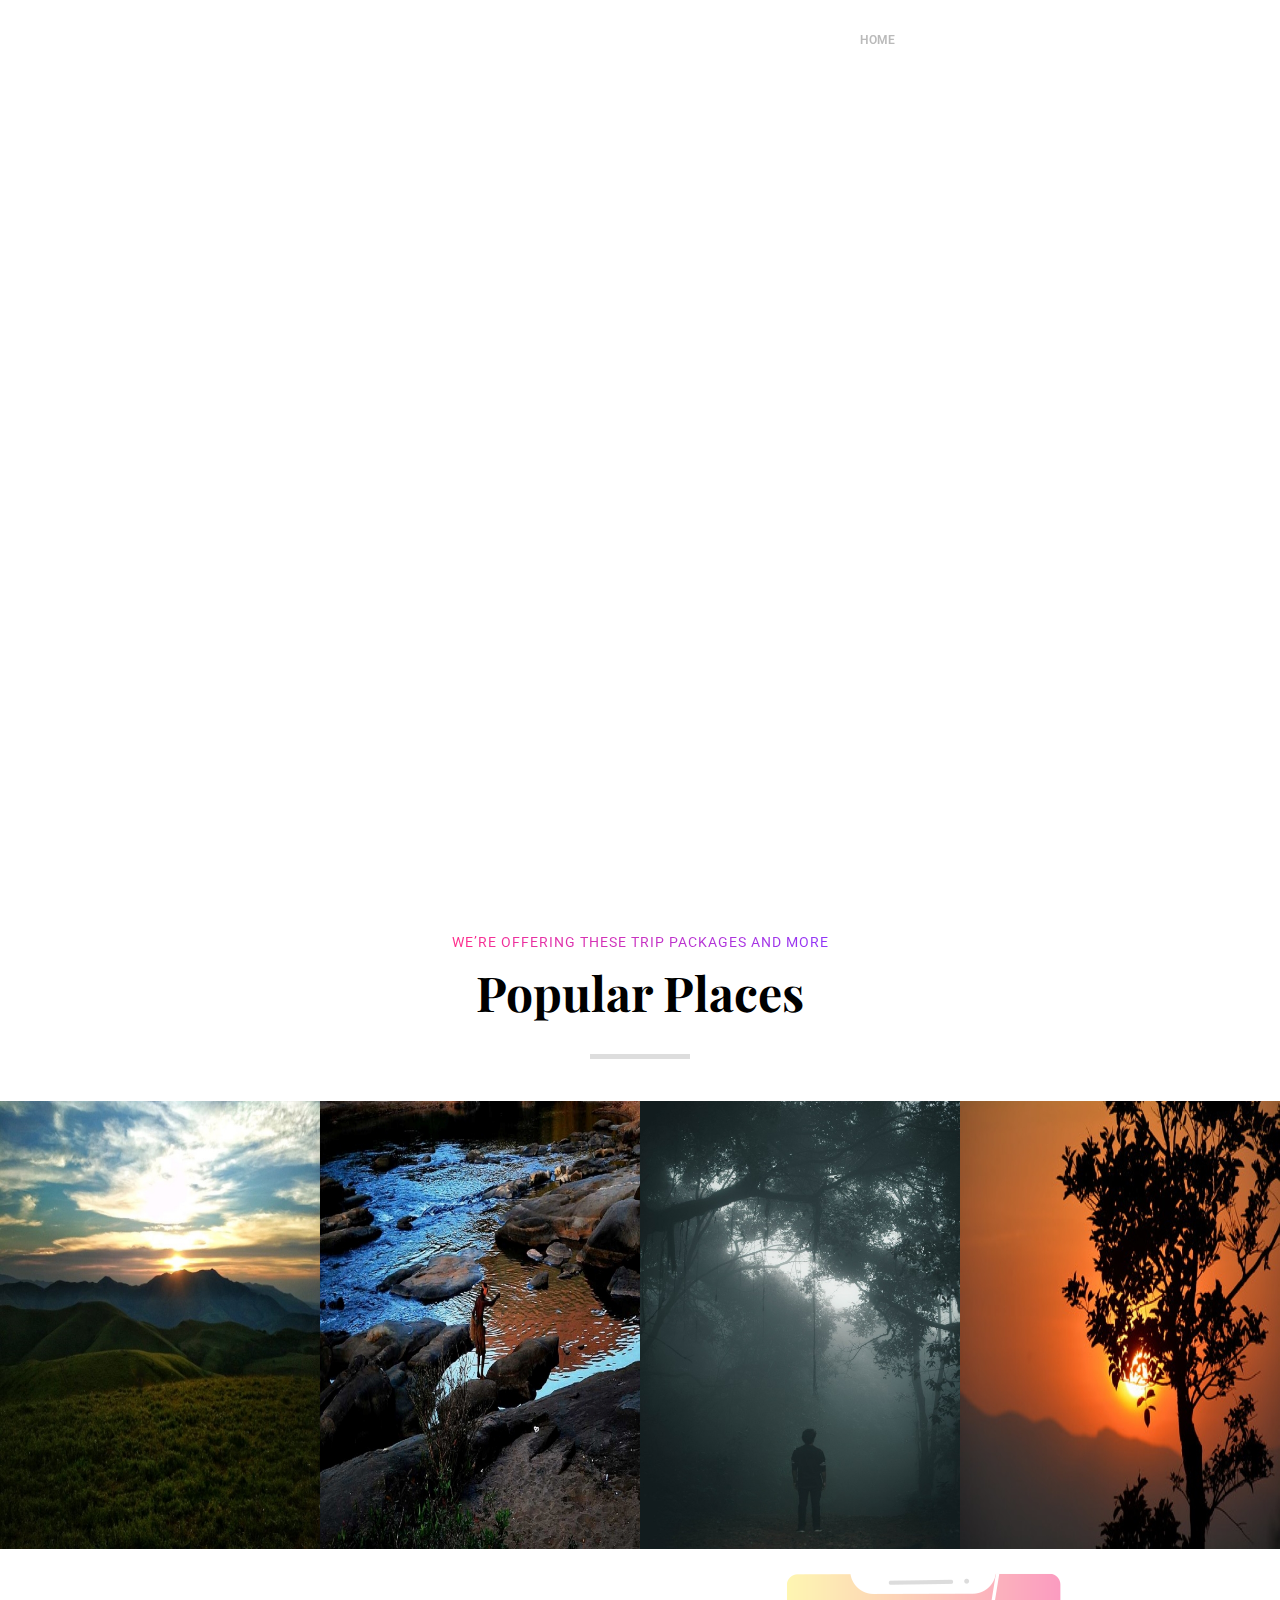
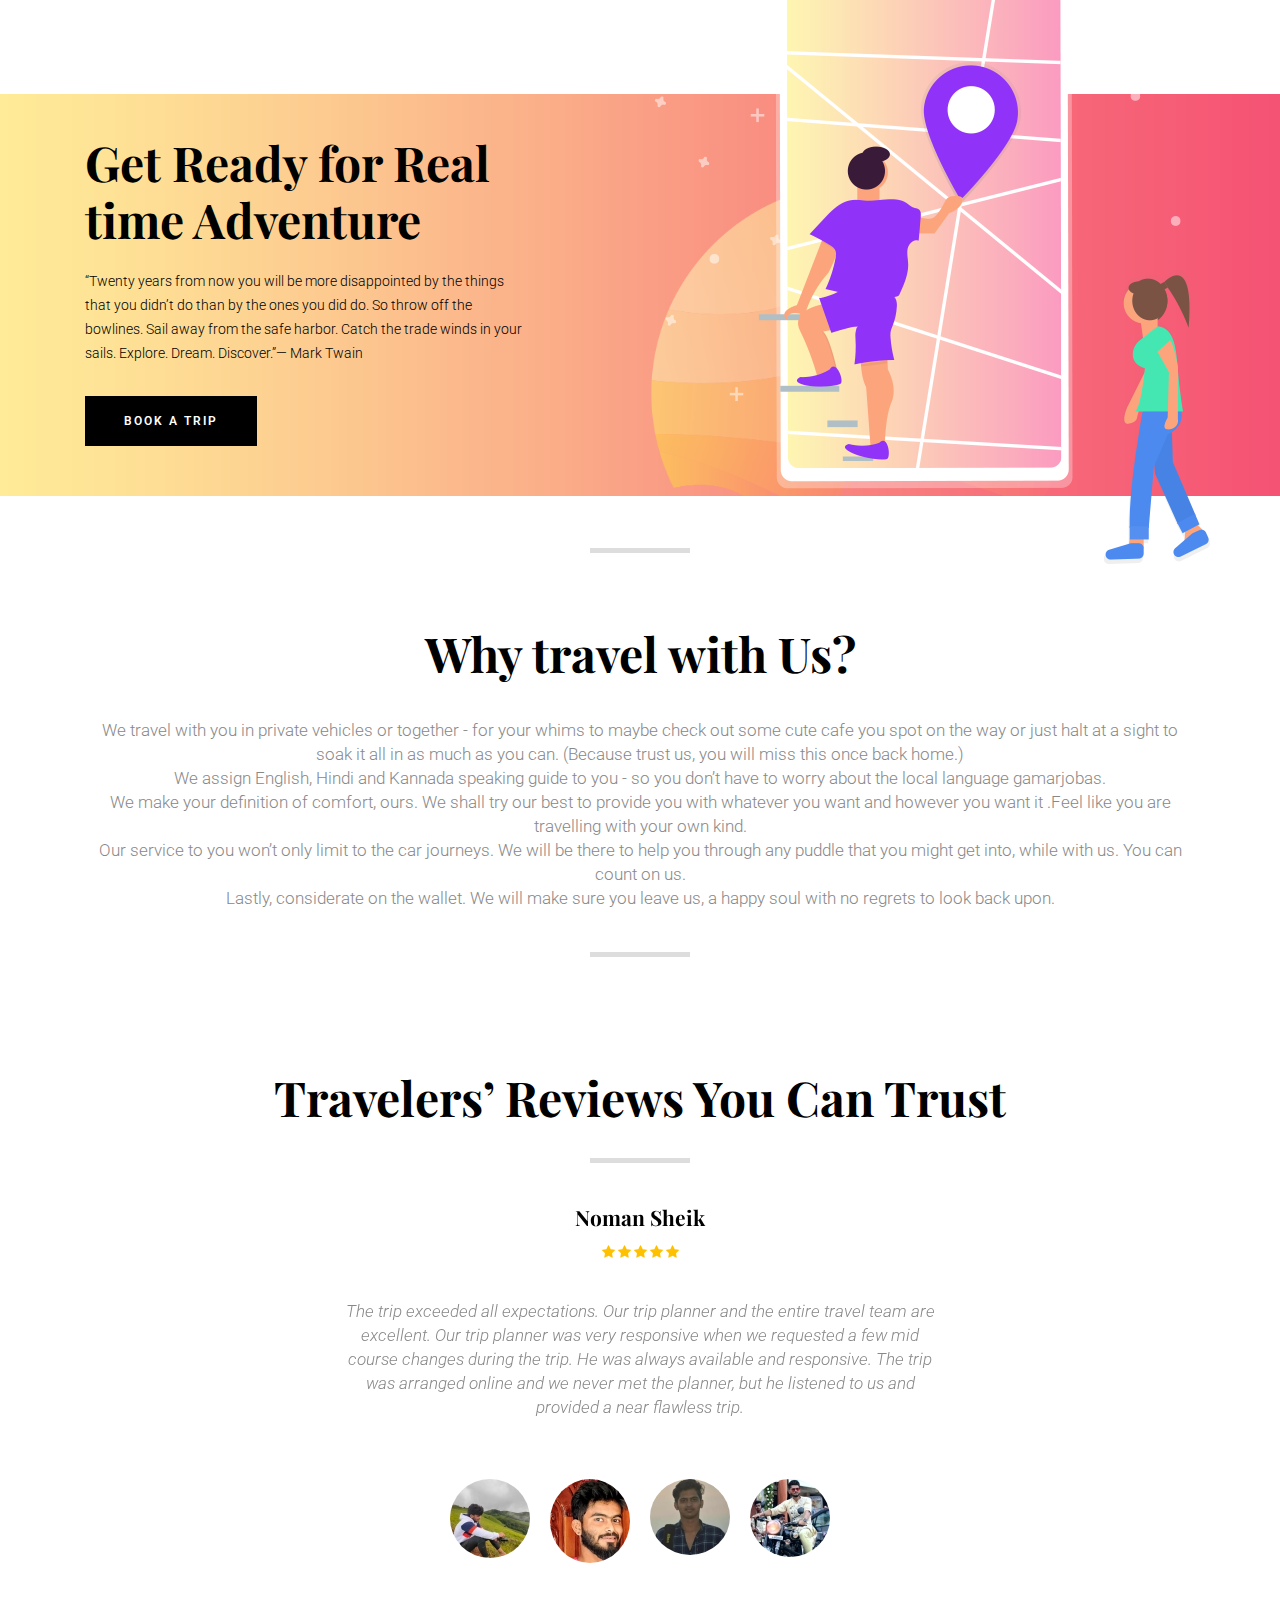
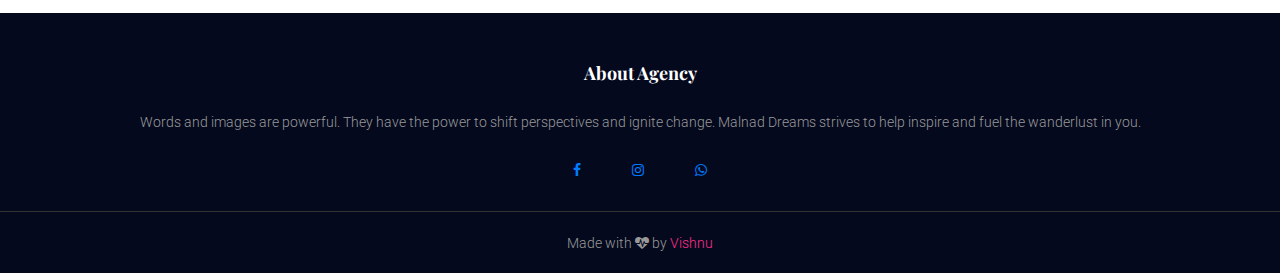
==== index.html @ 3a159ba7 "sitemap" ====
<!-- Developed by (github.com/akhil-c-k) akhilmzh1@gmail.com ; (github.com/Viz38) vishnub341@gmail.com -->
<!DOCTYPE html>
<html lang="en">

<head>
    <!-- Required meta tags -->
    <meta charset="utf-8" />
    <meta name="viewport" content="width=device-width, initial-scale=1, shrink-to-fit=no" />
    <link rel="icon" href="img/logo.png" type="image/png" />
    <title>Malnad Dreams</title>
    <!-- Bootstrap CSS -->
    <link rel="stylesheet" href="css/bootstrap.css" />
    <link rel="stylesheet" href="vendors/linericon/style.css" />
    <link rel="stylesheet" href="css/font-awesome.min.css" />
    <link rel="stylesheet" href="css/magnific-popup.css" />
    <link rel="stylesheet" href="vendors/owl-carousel/owl.carousel.min.css" />
    <link rel="stylesheet" href="vendors/nice-select/css/nice-select.css" />
    <!-- main css -->
    <link rel="stylesheet" href="css/style.css" />
    <meta name="description" content="Traveling is an investment, and we make sure you get the best value for your money. Our trips allow you to stretch your travel dollar so that you can experience a wide variety of cultural, educational and recreational activities without any surprise charges.">
</head>

<body>
    <!--================ Start Header Menu Area =================-->
    <header class="header_area">
        <div class="main_menu">
            <nav class="navbar navbar-expand-lg navbar-light">
                <div class="container">
                    <!-- Brand and toggle get grouped for better mobile display -->
                    <a class="navbar-brand logo_h" href="index.html"><img src="img/logo.png" alt="logo" style="width:70px;height:70px;" /></a>
                    <button class="navbar-toggler" type="button" data-toggle="collapse" data-target="#navbarSupportedContent" aria-controls="navbarSupportedContent" aria-expanded="false" aria-label="Toggle navigation">
              <span class="icon-bar"></span>
              <span class="icon-bar"></span>
              <span class="icon-bar"></span>
            </button>
                    <!-- Collect the nav links, forms, and other content for toggling -->
                    <div class="collapse navbar-collapse offset" id="navbarSupportedContent">
                        <ul class="nav navbar-nav menu_nav ml-auto">
                            <ul class="nav navbar-nav menu_nav ">
                                <li class="nav-item active">
                                    <a class="nav-link" href="index.html">Home</a>
                                </li>
                                <li class="nav-item">
                                    <a class="nav-link" href="packages.html">Services</a>
                                </li>
                                <li class="nav-item">
                                    <a class="nav-link" href="about-us.html">About us</a>
                                </li>
                                <li class="nav-item">
                                    <a class="nav-link" href="contact.html">Contact</a>
                                </li>
                            </ul>
                    </div>
                </div>
            </nav>


        </div>
    </header>
    <!--================ End Header Menu Area =================-->

    <!--================ Start Home Banner Area =================-->
    <section class="home_banner_area">
        <div class="banner_inner">
            <div class="container">
                <div class="row fullscreen d-flex align-items-center justify-content-center">
                    <div class="banner_content">
                        <p>Forget your troubles, travel with us</p>
                        <h2>Malnad Dreams</h2>
                    </div>
                </div>
            </div>
        </div>
    </section>
    <!--================ End Home Banner Area =================-->

    <!--================ Start Popular Places Area =================-->
    <section class="popular-places-area section_gap_bottom">
        <div class="container">
            <div class="row d-flex justify-content-center">
                <div class="col-lg-12">
                    <div class="main_title">
                        <p>We’re Offering these Trip Packages and more</p>
                        <h1>Popular Places</h1>
                        <span class="title-widget-bg"></span>
                    </div>
                </div>
            </div>
        </div>
        <div class="popular-places-slider owl-carousel">
            <a href="img/places/1.jpg" class="single-popular-places d-block img-gal">
                <div class="popular-places-img">
                    <img src="img/places/1.jpg" alt="" />
                </div>
                <div class="popular-places-text">
                    <p>Kyathanamakki</p>
                    <h4>
                        A dive into the lush greenery of the Western Ghats is one of the most mesmerizing experiences, and this tour brings you exactly that. It will be a bumpy ride of utmost fun and adventure, taking you to the beautiful green heaven of Kyathanamakki.
                    </h4>
                </div>
            </a>
            <a href="img/places/3.jpg" class="single-popular-places d-block img-gal">
                <div class="popular-places-img">
                    <img src="img/places/3.jpg" alt="" />
                </div>
                <div class="popular-places-text">
                    <p>Amba Theertha</p>
                    <h4>
                        Amba Theertha is one of Kalasa town’s five water spots or Panchatheertha, famed for its pristine waters and picture postcard beauty. Its understated beauty is to be experienced to be believed with its huge variety of whirlpools, a large suspension bridge.
                </div>
            </a>
            <a href="img/places/4.jpg" class="single-popular-places d-block img-gal">
                <div class="popular-places-img">
                    <img src="img/places/4.jpg" alt="" />
                </div>
                <div class="popular-places-text">
                    <p>Rani Jhari</p>
                    <h4>
                        Chikmagalur has been one of those places which never fails to astonish us. But if you’re like me, you might have gotten bored of the usual attractions that are bustling with lots of tourists and maybe thinking of exploring more of the offbeat destinations
                        around Chikmagalur. Well, I’m here to introduce you to one of those beautiful unexplored places near Chikmagalur known as Rani Jhari.
                    </h4>
                </div>
            </a>
            <a href="img/places/2.jpg" class="single-popular-places d-block img-gal">
                <div class="popular-places-img">
                    <img src="img/places/2.jpg" alt="" />
                </div>
                <div class="popular-places-text">
                    <p>Mydhadi</p>
                    <h4>
                        Mydhadi is an unexplored paradise in Malenadu region of Karnataka, Chikmagalur district. From this vantage point, one can oversee distant important landmarks - Kudremukha range, holy town Dharmasthala, Ujjire, Belthangady, Jambalabad Fort, Ballalarayanadurga
                        Fort of Dakshina Kannada and even coastline of Mangaluru on a clear sunny day.
                    </h4>
                </div>
            </a>
            <a href="img/places/5.jpg" class="single-popular-places d-block img-gal">
                <div class="popular-places-img">
                    <img src="img/places/5.jpg" alt="" />
                </div>
                <div class="popular-places-text">
                    <p>Kudremukh Peak</p>
                    <h4>
                        Kudremukha is a mountain range and name of a peak located in Chikkamagaluru district, in Karnataka, India. It is also the name of a small hill station cum mining town situated near the mountain, about 20 kilometres from Kalasa.
                    </h4>
                </div>
            </a>
        </div>
    </section>
    <!--================ End Popular Places Area =================-->



    <!--================ Start CTA Area =================-->
    <div class="cta-area section_gap">
        <div class="container">
            <div class="row">
                <div class="col-lg-5">
                    <h1>Get Ready for Real time Adventure</h1>
                    <p>
                        “Twenty years from now you will be more disappointed by the things that you didn’t do than by the ones you did do. So throw off the bowlines. Sail away from the safe harbor. Catch the trade winds in your sails. Explore. Dream. Discover.”― Mark Twain
                    </p>
                    <a href="contact.html" class="primary-btn">Book a Trip</a>
                </div>
                <div class="offset-lg-1 col-lg-6">
                    <img class="cta-img img-fluid" src="img/cta-img.png" alt="" />
                </div>
            </div>
        </div>
    </div>
    <!--================ End CTA Area =================-->

    <!--.-================ Start Why US area =================-.->-->
    <div class="main_title">
        <span class="title-widget-bg"></span>
    </div>
    <section class="feature-area section_gap_bottom">
        <div class="container">
            <div class="row align-items-end justify-content-left">
                <div class="col-lg-12">
                    <div class="main_title">
                        <h1>Why travel with Us?</h1>
                    </div>
                </div>
            </div>
            <div class="WhyUS">
                <p>
                    We travel with you in private vehicles or together - for your whims to maybe check out some cute cafe you spot on the way or just halt at a sight to soak it all in as much as you can. (Because trust us, you will miss this once back home.)
                    <br> We assign English, Hindi and Kannada speaking guide to you - so you don’t have to worry about the local language gamarjobas.
                    <br> We make your definition of comfort, ours. We shall try our best to provide you with whatever you want and however you want it .Feel like you are travelling with your own kind.
                    <br> Our service to you won’t only limit to the car journeys. We will be there to help you through any puddle that you might get into, while with us. You can count on us.
                    <br> Lastly, considerate on the wallet. We will make sure you leave us, a happy soul with no regrets to look back upon.
                </p>
            </div>
        </div>
    </section>
    <div class="main_title">
        <span class="title-widget-bg"></span>
    </div>
    <!--.-================ End Why US area =================-.->-->

    <!--================ Start Testimonials Area =================-->
    <section class="testimonials-area section_gap">
        <div class="container">
            <div class="main_title">
                <h1>Travelers’ Reviews You Can Trust</h1>
                <span class="title-widget-bg"></span>
            </div>
            <div class="testi-slider owl-carousel" data-slider-id="1">
                <div class="item">
                    <div class="testi-item">
                        <img src="img/quote.png" alt="" />
                        <h4>Noman Sheik</h4>
                        <ul class="list">
                            <li>
                                <a href="#"><i class="fa fa-star"></i></a>
                            </li>
                            <li>
                                <a href="#"><i class="fa fa-star"></i></a>
                            </li>
                            <li>
                                <a href="#"><i class="fa fa-star"></i></a>
                            </li>
                            <li>
                                <a href="#"><i class="fa fa-star"></i></a>
                            </li>
                            <li>
                                <a href="#"><i class="fa fa-star"></i></a>
                            </li>
                        </ul>
                        <div class="wow fadeIn" data-wow-duration="1s">
                            <p>
                                The trip exceeded all expectations. Our trip planner and the entire travel team are excellent. Our trip planner was very responsive when we requested a few mid course changes during the trip. He was always available and responsive. The trip was arranged
                                online and we never met the planner, but he listened to us and provided a near flawless trip.
                            </p>
                        </div>
                    </div>
                </div>
                <div class="item">
                    <div class="testi-item">
                        <img src="img/quote.png" alt="" />
                        <h4>Sharu Gowda</h4>
                        <ul class="list">
                            <li>
                                <a><i class="fa fa-star"></i></a>
                            </li>
                            <li>
                                <a><i class="fa fa-star"></i></a>
                            </li>
                            <li>
                                <a><i class="fa fa-star"></i></a>
                            </li>
                            <li>
                                <a><i class="fa fa-star"></i></a>
                            </li>
                        </ul>
                        <div class="wow fadeIn" data-wow-duration="1s">
                            <p>
                                Since this was my first trip, I decided to use a travel agent instead of booking everything myself. A coworker recommended the Malnad Dreams website where I ultimately found this travel company. I was extremely pleased with the level of service and attention
                                to detail our trip planners.
                            </p>
                        </div>
                    </div>
                </div>
                <div class="item">
                    <div class="testi-item">
                        <img src="img/quote.png" alt="" />
                        <h4>Sumanth</h4>
                        <ul class="list">
                            <li>
                                <a><i class="fa fa-star"></i></a>
                            </li>
                            <li>
                                <a><i class="fa fa-star"></i></a>
                            </li>
                            <li>
                                <a><i class="fa fa-star"></i></a>
                            </li>
                            <li>
                                <a><i class="fa fa-star"></i></a>
                            </li>
                            <li>
                                <a><i class="fa fa-star"></i></a>
                            </li>
                        </ul>
                        <div class="wow fadeIn" data-wow-duration="1s">
                            <p>
                                If I could rate 10 stars, I would. We were blown away with this travel team and their customer service!<br> Our trip to Surumane Falls was amazing and we look forward to future bookings with them.
                            </p>
                        </div>
                    </div>
                </div>
                <div class="item">
                    <div class="testi-item">
                        <img src="img/quote.png" alt="" />
                        <h4>Chandu and Family</h4>
                        <ul class="list">
                            <li>
                                <a><i class="fa fa-star"></i></a>
                            </li>
                            <li>
                                <a><i class="fa fa-star"></i></a>
                            </li>
                            <li>
                                <a><i class="fa fa-star"></i></a>
                            </li>
                            <li>
                                <a><i class="fa fa-star"></i></a>
                            </li>
                            <li>
                                <a><i class="fa fa-star"></i></a>
                            </li>
                        </ul>
                        <div class="wow fadeIn" data-wow-duration="1s">
                            <p>
                                We had a trip of a life time. Visiting Chikmagalur with our family was always high on our bucket list, and the trip that our guide from Malnad Dreams compiled for us delivered on this very well. The accommodations & tours they selected really made our
                                trip a great & relaxing experience
                            </p>
                        </div>
                    </div>
                </div>
            </div>

            <div class="owl-thumbs d-flex justify-content-center" data-slider-id="1">
                <div class="owl-thumb-item">
                    <div>
                        <img class="img-fluid rounded-circle" src="img/testimonial/t1.jpg" alt="" />
                    </div>
                    <div class="overlay overlay-grad "></div>
                </div>
                <div class="owl-thumb-item">
                    <div>
                        <img class="img-fluid rounded-circle" src="img/testimonial/t2.jpg" alt="" />
                    </div>
                    <div class="overlay overlay-grad"></div>
                </div>
                <div class="owl-thumb-item">
                    <div>
                        <img class="img-fluid rounded-circle" src="img/testimonial/t3.jpg" alt="" />
                    </div>
                    <div class="overlay overlay-grad"></div>
                </div>
                <div class="owl-thumb-item">
                    <div>
                        <img class="img-fluid rounded-circle" src="img/testimonial/t4.jpg" alt="" />
                    </div>
                    <div class="overlay overlay-grad"></div>
                </div>
            </div>
        </div>
    </section>
    <!--================ End Testimonials Area =================-->

    <!--================  Start Footer Area =================-->
    <footer class="footer-area">
        <div class="footer_top section_gap_top">
            <div class="container custom-container">
                <div class="single-footer-widget">
                    <center>
                        <h5 class="footer_title">About Agency</h5>
                        <p class="about-text">
                            Words and images are powerful. They have the power to shift perspectives and ignite change. Malnad Dreams strives to help inspire and fuel the wanderlust in you.
                        </p>
                        </br>
                        <a href="https://www.facebook.com/𝙈𝙖𝙡𝙣𝙖𝙙-𝘿𝙧𝙚𝙖𝙢𝙨-100994671899851/"><i class="fa fa-facebook"></i></a>&nbsp;&nbsp;&nbsp;&nbsp;&nbsp;&nbsp;&nbsp;&nbsp;&nbsp;&nbsp;&nbsp;&nbsp;&nbsp;&nbsp;&nbsp;&nbsp;
                        <a href="https://www.instagram.com/malnad_dreams/"><i class="fa fa-instagram"></i></a>&nbsp;&nbsp;&nbsp;&nbsp;&nbsp;&nbsp;&nbsp;&nbsp;&nbsp;&nbsp;&nbsp;&nbsp;&nbsp;&nbsp;&nbsp;&nbsp;
                        <a href="https://api.whatsapp.com/send?phone=917353498627"><i class="fa fa-whatsapp"></i></a>
                    </center>
                </div>
                </br>
            </div>
        </div>
        </div>

        <div class="copyright">
            <div class="container">
                <div class="col-lg-6 col-md-12"></div>
                <center>
                    <p>Made with <i class="fa fa-heartbeat"></i> by <a href="https://www.instagram.com/wish_new8/" target="_blank">Vishnu</a></p>
                </center>
            </div>
        </div>
    </footer>
    <!--================ End Footer Area =================-->

    <!-- Optional JavaScript -->
    <!-- jQuery first, then Popper.js, then Bootstrap JS -->
    <script src="js/jquery-3.2.1.min.js"></script>
    <script src="js/popper.js"></script>
    <script src="js/bootstrap.min.js"></script>
    <script src="js/stellar.js"></script>
    <script src="js/jquery.magnific-popup.min.js"></script>
    <script src="vendors/nice-select/js/jquery.nice-select.min.js"></script>
    <script src="vendors/owl-carousel/owl.carousel.min.js"></script>
    <script src="js/jquery.ajaxchimp.min.js"></script>
    <script src="js/mail-script.js"></script>
    <!--gmaps Js-->
    <script src="https://maps.googleapis.com/maps/api/js?key=AIzaSyCjCGmQ0Uq4exrzdcL6rvxywDDOvfAu6eE"></script>
    <script src="js/gmaps.min.js"></script>
    <script src="js/theme.js"></script>
</body>

</html>
---- vendors/linericon/style.css ----
@font-face {
	font-family: 'Linearicons-Free';
	src:url('fonts/Linearicons-Free.eot?w118d');
	src:url('fonts/Linearicons-Free.eot?#iefixw118d') format('embedded-opentype'),
		url('fonts/Linearicons-Free.woff2?w118d') format('woff2'),
		url('fonts/Linearicons-Free.woff?w118d') format('woff'),
		url('fonts/Linearicons-Free.ttf?w118d') format('truetype'),
		url('fonts/Linearicons-Free.svg?w118d#Linearicons-Free') format('svg');
	font-weight: normal;
	font-style: normal;
}

.lnr {
	font-family: 'Linearicons-Free';
	speak: none;
	font-style: normal;
	font-weight: normal;
	font-variant: normal;
	text-transform: none;
	line-height: 1;

	/* Better Font Rendering =========== */
	-webkit-font-smoothing: antialiased;
	-moz-osx-font-smoothing: grayscale;
}

.lnr-home:before {
	content: "\e800";
}
.lnr-apartment:before {
	content: "\e801";
}
.lnr-pencil:before {
	content: "\e802";
}
.lnr-magic-wand:before {
	content: "\e803";
}
.lnr-drop:before {
	content: "\e804";
}
.lnr-lighter:before {
	content: "\e805";
}
.lnr-poop:before {
	content: "\e806";
}
.lnr-sun:before {
	content: "\e807";
}
.lnr-moon:before {
	content: "\e808";
}
.lnr-cloud:before {
	content: "\e809";
}
.lnr-cloud-upload:before {
	content: "\e80a";
}
.lnr-cloud-download:before {
	content: "\e80b";
}
.lnr-cloud-sync:before {
	content: "\e80c";
}
.lnr-cloud-check:before {
	content: "\e80d";
}
.lnr-database:before {
	content: "\e80e";
}
.lnr-lock:before {
	content: "\e80f";
}
.lnr-cog:before {
	content: "\e810";
}
.lnr-trash:before {
	content: "\e811";
}
.lnr-dice:before {
	content: "\e812";
}
.lnr-heart:before {
	content: "\e813";
}
.lnr-star:before {
	content: "\e814";
}
.lnr-star-half:before {
	content: "\e815";
}
.lnr-star-empty:before {
	content: "\e816";
}
.lnr-flag:before {
	content: "\e817";
}
.lnr-envelope:before {
	content: "\e818";
}
.lnr-paperclip:before {
	content: "\e819";
}
.lnr-inbox:before {
	content: "\e81a";
}
.lnr-eye:before {
	content: "\e81b";
}
.lnr-printer:before {
	content: "\e81c";
}
.lnr-file-empty:before {
	content: "\e81d";
}
.lnr-file-add:before {
	content: "\e81e";
}
.lnr-enter:before {
	content: "\e81f";
}
.lnr-exit:before {
	content: "\e820";
}
.lnr-graduation-hat:before {
	content: "\e821";
}
.lnr-license:before {
	content: "\e822";
}
.lnr-music-note:before {
	content: "\e823";
}
.lnr-film-play:before {
	content: "\e824";
}
.lnr-camera-video:before {
	content: "\e825";
}
.lnr-camera:before {
	content: "\e826";
}
.lnr-picture:before {
	content: "\e827";
}
.lnr-book:before {
	content: "\e828";
}
.lnr-bookmark:before {
	content: "\e829";
}
.lnr-user:before {
	content: "\e82a";
}
.lnr-users:before {
	content: "\e82b";
}
.lnr-shirt:before {
	content: "\e82c";
}
.lnr-store:before {
	content: "\e82d";
}
.lnr-cart:before {
	content: "\e82e";
}
.lnr-tag:before {
	content: "\e82f";
}
.lnr-phone-handset:before {
	content: "\e830";
}
.lnr-phone:before {
	content: "\e831";
}
.lnr-pushpin:before {
	content: "\e832";
}
.lnr-map-marker:before {
	content: "\e833";
}
.lnr-map:before {
	content: "\e834";
}
.lnr-location:before {
	content: "\e835";
}
.lnr-calendar-full:before {
	content: "\e836";
}
.lnr-keyboard:before {
	content: "\e837";
}
.lnr-spell-check:before {
	content: "\e838";
}
.lnr-screen:before {
	content: "\e839";
}
.lnr-smartphone:before {
	content: "\e83a";
}
.lnr-tablet:before {
	content: "\e83b";
}
.lnr-laptop:before {
	content: "\e83c";
}
.lnr-laptop-phone:before {
	content: "\e83d";
}
.lnr-power-switch:before {
	content: "\e83e";
}
.lnr-bubble:before {
	content: "\e83f";
}
.lnr-heart-pulse:before {
	content: "\e840";
}
.lnr-construction:before {
	content: "\e841";
}
.lnr-pie-chart:before {
	content: "\e842";
}
.lnr-chart-bars:before {
	content: "\e843";
}
.lnr-gift:before {
	content: "\e844";
}
.lnr-diamond:before {
	content: "\e845";
}
.lnr-linearicons:before {
	content: "\e846";
}
.lnr-dinner:before {
	content: "\e847";
}
.lnr-coffee-cup:before {
	content: "\e848";
}
.lnr-leaf:before {
	content: "\e849";
}
.lnr-paw:before {
	content: "\e84a";
}
.lnr-rocket:before {
	content: "\e84b";
}
.lnr-briefcase:before {
	content: "\e84c";
}
.lnr-bus:before {
	content: "\e84d";
}
.lnr-car:before {
	content: "\e84e";
}
.lnr-train:before {
	content: "\e84f";
}
.lnr-bicycle:before {
	content: "\e850";
}
.lnr-wheelchair:before {
	content: "\e851";
}
.lnr-select:before {
	content: "\e852";
}
.lnr-earth:before {
	content: "\e853";
}
.lnr-smile:before {
	content: "\e854";
}
.lnr-sad:before {
	content: "\e855";
}
.lnr-neutral:before {
	content: "\e856";
}
.lnr-mustache:before {
	content: "\e857";
}
.lnr-alarm:before {
	content: "\e858";
}
.lnr-bullhorn:before {
	content: "\e859";
}
.lnr-volume-high:before {
	content: "\e85a";
}
.lnr-volume-medium:before {
	content: "\e85b";
}
.lnr-volume-low:before {
	content: "\e85c";
}
.lnr-volume:before {
	content: "\e85d";
}
.lnr-mic:before {
	content: "\e85e";
}
.lnr-hourglass:before {
	content: "\e85f";
}
.lnr-undo:before {
	content: "\e860";
}
.lnr-redo:before {
	content: "\e861";
}
.lnr-sync:before {
	content: "\e862";
}
.lnr-history:before {
	content: "\e863";
}
.lnr-clock:before {
	content: "\e864";
}
.lnr-download:before {
	content: "\e865";
}
.lnr-upload:before {
	content: "\e866";
}
.lnr-enter-down:before {
	content: "\e867";
}
.lnr-exit-up:before {
	content: "\e868";
}
.lnr-bug:before {
	content: "\e869";
}
.lnr-code:before {
	content: "\e86a";
}
.lnr-link:before {
	content: "\e86b";
}
.lnr-unlink:before {
	content: "\e86c";
}
.lnr-thumbs-up:before {
	content: "\e86d";
}
.lnr-thumbs-down:before {
	content: "\e86e";
}
.lnr-magnifier:before {
	content: "\e86f";
}
.lnr-cross:before {
	content: "\e870";
}
.lnr-menu:before {
	content: "\e871";
}
.lnr-list:before {
	content: "\e872";
}
.lnr-chevron-up:before {
	content: "\e873";
}
.lnr-chevron-down:before {
	content: "\e874";
}
.lnr-chevron-left:before {
	content: "\e875";
}
.lnr-chevron-right:before {
	content: "\e876";
}
.lnr-arrow-up:before {
	content: "\e877";
}
.lnr-arrow-down:before {
	content: "\e878";
}
.lnr-arrow-left:before {
	content: "\e879";
}
.lnr-arrow-right:before {
	content: "\e87a";
}
.lnr-move:before {
	content: "\e87b";
}
.lnr-warning:before {
	content: "\e87c";
}
.lnr-question-circle:before {
	content: "\e87d";
}
.lnr-menu-circle:before {
	content: "\e87e";
}
.lnr-checkmark-circle:before {
	content: "\e87f";
}
.lnr-cross-circle:before {
	content: "\e880";
}
.lnr-plus-circle:before {
	content: "\e881";
}
.lnr-circle-minus:before {
	content: "\e882";
}
.lnr-arrow-up-circle:before {
	content: "\e883";
}
.lnr-arrow-down-circle:before {
	content: "\e884";
}
.lnr-arrow-left-circle:before {
	content: "\e885";
}
.lnr-arrow-right-circle:before {
	content: "\e886";
}
.lnr-chevron-up-circle:before {
	content: "\e887";
}
.lnr-chevron-down-circle:before {
	content: "\e888";
}
.lnr-chevron-left-circle:before {
	content: "\e889";
}
.lnr-chevron-right-circle:before {
	content: "\e88a";
}
.lnr-crop:before {
	content: "\e88b";
}
.lnr-frame-expand:before {
	content: "\e88c";
}
.lnr-frame-contract:before {
	content: "\e88d";
}
.lnr-layers:before {
	content: "\e88e";
}
.lnr-funnel:before {
	content: "\e88f";
}
.lnr-text-format:before {
	content: "\e890";
}
.lnr-text-format-remove:before {
	content: "\e891";
}
.lnr-text-size:before {
	content: "\e892";
}
.lnr-bold:before {
	content: "\e893";
}
.lnr-italic:before {
	content: "\e894";
}
.lnr-underline:before {
	content: "\e895";
}
.lnr-strikethrough:before {
	content: "\e896";
}
.lnr-highlight:before {
	content: "\e897";
}
.lnr-text-align-left:before {
	content: "\e898";
}
.lnr-text-align-center:before {
	content: "\e899";
}
.lnr-text-align-right:before {
	content: "\e89a";
}
.lnr-text-align-justify:before {
	content: "\e89b";
}
.lnr-line-spacing:before {
	content: "\e89c";
}
.lnr-indent-increase:before {
	content: "\e89d";
}
.lnr-indent-decrease:before {
	content: "\e89e";
}
.lnr-pilcrow:before {
	content: "\e89f";
}
.lnr-direction-ltr:before {
	content: "\e8a0";
}
.lnr-direction-rtl:before {
	content: "\e8a1";
}
.lnr-page-break:before {
	content: "\e8a2";
}
.lnr-sort-alpha-asc:before {
	content: "\e8a3";
}
.lnr-sort-amount-asc:before {
	content: "\e8a4";
}
.lnr-hand:before {
	content: "\e8a5";
}
.lnr-pointer-up:before {
	content: "\e8a6";
}
.lnr-pointer-right:before {
	content: "\e8a7";
}
.lnr-pointer-down:before {
	content: "\e8a8";
}
.lnr-pointer-left:before {
	content: "\e8a9";
}
---- vendors/nice-select/css/nice-select.css ----
.nice-select {
  -webkit-tap-highlight-color: transparent;
  background-color: #fff;
  border-radius: 5px;
  border: solid 1px #e8e8e8;
  box-sizing: border-box;
  clear: both;
  cursor: pointer;
  display: block;
  float: left;
  font-family: inherit;
  font-size: 14px;
  font-weight: normal;
  height: 42px;
  line-height: 40px;
  outline: none;
  padding-left: 18px;
  padding-right: 30px;
  position: relative;
  text-align: left !important;
  -webkit-transition: all 0.2s ease-in-out;
  transition: all 0.2s ease-in-out;
  -webkit-user-select: none;
     -moz-user-select: none;
      -ms-user-select: none;
          user-select: none;
  white-space: nowrap;
  width: auto; }
  .nice-select:hover {
    border-color: #dbdbdb; }
  .nice-select:active, .nice-select.open, .nice-select:focus {
    border-color: #999; }
  .nice-select:after {
    border-bottom: 2px solid #999;
    border-right: 2px solid #999;
    content: '';
    display: block;
    height: 5px;
    margin-top: -4px;
    pointer-events: none;
    position: absolute;
    right: 12px;
    top: 50%;
    -webkit-transform-origin: 66% 66%;
        -ms-transform-origin: 66% 66%;
            transform-origin: 66% 66%;
    -webkit-transform: rotate(45deg);
        -ms-transform: rotate(45deg);
            transform: rotate(45deg);
    -webkit-transition: all 0.15s ease-in-out;
    transition: all 0.15s ease-in-out;
    width: 5px; }
  .nice-select.open:after {
    -webkit-transform: rotate(-135deg);
        -ms-transform: rotate(-135deg);
            transform: rotate(-135deg); }
  .nice-select.open .list {
    opacity: 1;
    pointer-events: auto;
    -webkit-transform: scale(1) translateY(0);
        -ms-transform: scale(1) translateY(0);
            transform: scale(1) translateY(0); }
  .nice-select.disabled {
    border-color: #ededed;
    color: #999;
    pointer-events: none; }
    .nice-select.disabled:after {
      border-color: #cccccc; }
  .nice-select.wide {
    width: 100%; }
    .nice-select.wide .list {
      left: 0 !important;
      right: 0 !important; }
  .nice-select.right {
    float: right; }
    .nice-select.right .list {
      left: auto;
      right: 0; }
  .nice-select.small {
    font-size: 12px;
    height: 36px;
    line-height: 34px; }
    .nice-select.small:after {
      height: 4px;
      width: 4px; }
    .nice-select.small .option {
      line-height: 34px;
      min-height: 34px; }
  .nice-select .list {
    background-color: #fff;
    border-radius: 5px;
    box-shadow: 0 0 0 1px rgba(68, 68, 68, 0.11);
    box-sizing: border-box;
    margin-top: 4px;
    opacity: 0;
    overflow: hidden;
    padding: 0;
    pointer-events: none;
    position: absolute;
    top: 100%;
    left: 0;
    -webkit-transform-origin: 50% 0;
        -ms-transform-origin: 50% 0;
            transform-origin: 50% 0;
    -webkit-transform: scale(0.75) translateY(-21px);
        -ms-transform: scale(0.75) translateY(-21px);
            transform: scale(0.75) translateY(-21px);
    -webkit-transition: all 0.2s cubic-bezier(0.5, 0, 0, 1.25), opacity 0.15s ease-out;
    transition: all 0.2s cubic-bezier(0.5, 0, 0, 1.25), opacity 0.15s ease-out;
    z-index: 9; }
    .nice-select .list:hover .option:not(:hover) {
      background-color: transparent !important; }
  .nice-select .option {
    cursor: pointer;
    font-weight: 400;
    line-height: 40px;
    list-style: none;
    min-height: 40px;
    outline: none;
    padding-left: 18px;
    padding-right: 29px;
    text-align: left;
    -webkit-transition: all 0.2s;
    transition: all 0.2s; }
    .nice-select .option:hover, .nice-select .option.focus, .nice-select .option.selected.focus {
      background-color: #f6f6f6; }
    .nice-select .option.selected {
      font-weight: bold; }
    .nice-select .option.disabled {
      background-color: transparent;
      color: #999;
      cursor: default; }

.no-csspointerevents .nice-select .list {
  display: none; }

.no-csspointerevents .nice-select.open .list {
  display: block; }
---- css/style.css ----
/*----------------------------------------------------
@File: Default Styles

This file contains the styling for the actual theme, this
is the file you need to edit to change the look of the
theme.
---------------------------------------------------- */


/*=====================================================================
@Template Name: Medicare Medical

=====================================================================*/


/*----------------------------------------------------*/


/*font Variables*/


/*Color Variables*/


/*=================== fonts ====================*/

@import url("https://fonts.googleapis.com/css?family=Playfair+Display:700|Roboto:300,300i,400,500,600");

/*---------------------------------------------------- */


/*----------------------------------------------------*/


/*---------------------------------------------------- */


/*---------------------------------------------header-------*/

::-webkit-input-placeholder {
    /* WebKit, Blink, Edge */
    color: #999999;
    font-weight: 400;
}

:-moz-placeholder {
    /* Mozilla Firefox 4 to 18 */
    color: #999999;
    opacity: 1;
    font-weight: 400;
}

::-moz-placeholder {
    /* Mozilla Firefox 19+ */
    color: #999999;
    opacity: 1;
    font-weight: 400;
}

:-ms-input-placeholder {
    /* Internet Explorer 10-11 */
    color: #999999;
    font-weight: 400;
}

::-ms-input-placeholder {
    /* Microsoft Edge */
    color: #999999;
    font-weight: 400;
}

.list {
    list-style: none;
    margin: 0px;
    padding: 0px;
}

a {
    text-decoration: none;
    transition: all 0.3s ease-in-out;
}

a:hover,
a:focus {
    text-decoration: none;
    outline: none;
}

.row.m0 {
    margin: 0px;
}

body {
    line-height: 24px;
    font-size: 14px;
    font-family: "Roboto", sans-serif;
    font-weight: 300;
    color: #777777;
}

h1,
h2,
h3,
h4,
h5,
h6 {
    font-family: "Playfair Display", serif;
    font-weight: 700;
    color: #000000;
}

button:focus {
    outline: none;
    box-shadow: none;
}

.mb-20 {
    margin-bottom: 20px;
}

.mb-30 {
    margin-bottom: 30px;
}

.mb-40 {
    margin-bottom: 40px;
}

.ml-20 {
    margin-left: 20px;
}

.mt-25 {
    margin-top: 25px;
}

.mt-30 {
    margin-top: 30px;
}

.white_bg {
    background: #fff !important;
}


/*---------------------------------------------------- */


/*----------------------------------------------------*/

.section_gap {
    padding: 40px 0px 50px 0px;
}

@media (max-width: 1199px) {
    .section_gap {
        padding: 80px 0;
    }
}

.section_gap_top {
    padding-top: 0px;
}

@media (max-width: 1199px) {
    .section_gap_top {
        padding-top: 80px;
    }
}

.section_gap_bottom {
    padding-bottom: 120px;
}

@media (max-width: 1199px) {
    .section_gap_bottom {
        padding-bottom: 80px;
    }
}


/* Main Title Area css
============================================================================================ */

.main_title {
    text-align: center;
    margin-bottom: 35px;
    margin-top: 30px;
    margin-left: auto;
    margin-right: auto;
    width: 100%;
}

@media (max-width: 1199px) {
    .main_title {
        margin-bottom: 40px;
    }
}

.main_title p {
    display: inline-block;
    font-weight: 400;
    margin-bottom: 0px;
    text-transform: uppercase;
    background-image: -webkit-linear-gradient(left, #ff2f8b, #9035f9);
    background-image: -moz-linear-gradient(left, #ff2f8b, #9035f9);
    background-image: -ms-linear-gradient(left, #ff2f8b, #9035f9);
    background-image: -o-linear-gradient(left, #ff2f8b, #9035f9);
    background-image: linear-gradient(to right, #ff2f8b, #9035f9);
    color: transparent;
    -webkit-background-clip: text;
    background-clip: text;
    margin: 0px;
    letter-spacing: 1px;
}

.main_title h1 {
    font-size: 48px;
    margin-top: 10px;
    margin-bottom: 20px;
}

@media (max-width: 1199px) {
    .main_title h1 {
        margin-bottom: 5px;
        margin-top: 0px;
    }
}

@media (max-width: 991px) {
    .main_title h1 {
        font-size: 30px;
    }
}

.main_title .title-widget-bg {
    display: inline-block;
    height: 5px;
    width: 100px;
    background: #dddddd;
}


/* End Main Title Area css
============================================================================================ */


/* Start Gradient Area css
============================================================================================ */

.gradient-bg,
.primary-btn.btn-bg:hover,
.single-package .date,
.single-popular-places:hover .popular-places-img:before,
.trip-form-section .primary-btn,
.categories_post:hover .categories_details,
.blog_right_sidebar .widget_title,
.blog_right_sidebar .search_widget .input-group .form-control,
.blog_right_sidebar .newsletter_widget .bbtns,
.blog_right_sidebar .tag_cloud_widget ul li a:hover,
.blog-pagination .page-item.active .page-link,
.blog-pagination .page-link:hover,
.comment-form .primary-btn,
.contact_form .primary-btn,
.single-footer-widget .click-btn {
    background: -webkit-linear-gradient(90deg, #ff2f8b 0%, #9035f9 100%);
    background: -moz-linear-gradient(90deg, #ff2f8b 0%, #9035f9 100%);
    background: -ms-linear-gradient(90deg, #ff2f8b 0%, #9035f9 100%);
    background: -o-linear-gradient(90deg, #ff2f8b 0%, #9035f9 100%);
    background: linear-gradient(90deg, #ff2f8b 0%, #9035f9 100%);
}

.gradient-bg-reverse,
#search_input_box {
    background: -webkit-linear-gradient(90deg, #ff2f8b 0%, #9035f9 100%);
    background: -moz-linear-gradient(90deg, #ff2f8b 0%, #9035f9 100%);
    background: -ms-linear-gradient(90deg, #ff2f8b 0%, #9035f9 100%);
    background: -o-linear-gradient(90deg, #ff2f8b 0%, #9035f9 100%);
    background: linear-gradient(90deg, #ff2f8b 0%, #9035f9 100%);
}

.gradient-bg2,
.single-package:hover .date {
    background: -webkit-linear-gradient(90deg, #fff098 0%, #f54e71 100%);
    background: -moz-linear-gradient(90deg, #fff098 0%, #f54e71 100%);
    background: -ms-linear-gradient(90deg, #fff098 0%, #f54e71 100%);
    background: -o-linear-gradient(90deg, #fff098 0%, #f54e71 100%);
    background: linear-gradient(90deg, #fff098 0%, #f54e71 100%);
}

.gradient-color,
.single-footer-widget .bb-btn {
    background: -webkit-linear-gradient(90deg, #ff2f8b 0%, #9035f9 100%);
    background: -moz-linear-gradient(90deg, #ff2f8b 0%, #9035f9 100%);
    background: -ms-linear-gradient(90deg, #ff2f8b 0%, #9035f9 100%);
    background: -o-linear-gradient(90deg, #ff2f8b 0%, #9035f9 100%);
    background: linear-gradient(90deg, #ff2f8b 0%, #9035f9 100%);
    -webkit-background-clip: text;
    -webkit-text-fill-color: transparent;
}


/* End Gradient Area css
============================================================================================ */


/* Start Buttons Area css
============================================================================================ */

.primary-btn {
    position: relative;
    display: inline-block;
    color: #000000;
    font-family: "Roboto", sans-serif;
    font-size: 12px;
    font-weight: 600;
    outline: none !important;
    text-align: center;
    cursor: pointer;
    text-transform: uppercase;
    -webkit-transition: all 0.3s ease 0s;
    -moz-transition: all 0.3s ease 0s;
    -o-transition: all 0.3s ease 0s;
    transition: all 0.3s ease 0s;
    z-index: 1;
}

.primary-btn.btn-bg {
    background: #fff;
    line-height: 50px;
    padding: 0px 38px;
    border-radius: 5px;
}

.primary-btn.btn-bg:hover {
    color: #fff;
}

.primary-btn:hover {
    background-image: -webkit-linear-gradient(left, #ff2f8b, #9035f9);
    background-image: -moz-linear-gradient(left, #ff2f8b, #9035f9);
    background-image: -ms-linear-gradient(left, #ff2f8b, #9035f9);
    background-image: -o-linear-gradient(left, #ff2f8b, #9035f9);
    background-image: linear-gradient(to right, #ff2f8b, #9035f9);
    color: transparent;
    -webkit-background-clip: text;
    background-clip: text;
}


/* End Buttons Area css
============================================================================================ */


/* Start Overlay css
============================================================================================ */

.overlay {
    position: absolute;
    top: 0px;
    left: 0px;
    bottom: 0px;
    right: 0px;
}


/* End Overlay css
============================================================================================ */


/*---------------------------------------------------- */


/*----------------------------------------------------*/

.header_area {
    position: absolute;
    width: 100%;
    z-index: 999999;
    transition: background 0.4s, all 0.3s linear;
    opacity: 0.8;
}

.header_area .navbar {
    background: transparent;
    padding: 0px;
    border: 0px;
    border-radius: 0px;
}

.header_area .navbar .nav .nav-item {
    margin-right: 45px;
}

.header_area .navbar .nav .nav-item .nav-link {
    font: 600 12px/80px "Roboto", sans-serif;
    text-transform: uppercase;
    color: #ffffff;
    padding: 0px;
    display: inline-block;
}

.header_area .navbar .nav .nav-item .nav-link:after {
    display: none;
}

@media (max-width: 991px) {
    .header_area .navbar .nav .nav-item .nav-link {
        color: #5484b5;
    }
}

.header_area .navbar .nav .nav-item:hover .nav-link,
.header_area .navbar .nav .nav-item.active .nav-link {
    color: #A9A9A9;
}

.nav-link:hover {
    color: #304e6d;
}

.header_area .navbar .nav .nav-item.submenu {
    position: relative;
}

.header_area .navbar .nav .nav-item.submenu ul {
    border: none;
    padding: 0px;
    border-radius: 0px;
    box-shadow: none;
    margin: 0px;
    background: #fff;
}

@media (min-width: 992px) {
    .header_area .navbar .nav .nav-item.submenu ul {
        position: absolute;
        top: 120%;
        left: 0px;
        min-width: 200px;
        text-align: left;
        opacity: 0;
        transition: all 300ms ease-in;
        visibility: hidden;
        display: block;
        border: none;
        padding: 0px;
        border-radius: 0px;
    }
}

.header_area .navbar .nav .nav-item.submenu ul:before {
    content: "";
    width: 0;
    height: 0;
    border-style: solid;
    border-width: 10px 10px 0 10px;
    border-color: #eeeeee transparent transparent transparent;
    position: absolute;
    right: 24px;
    top: 45px;
    z-index: 3;
    opacity: 0;
    transition: all 400ms linear;
}

.header_area .navbar .nav .nav-item.submenu ul .nav-item {
    display: block;
    float: none;
    margin-right: 0px;
    border-bottom: 1px solid #ededed;
    margin-left: 0px;
    transition: all 0.4s linear;
}

.header_area .navbar .nav .nav-item.submenu ul .nav-item.active {
    background: #ff2f8b;
}

.header_area .navbar .nav .nav-item.submenu ul .nav-item.active .nav-link {
    color: #fff;
}

.header_area .navbar .nav .nav-item.submenu ul .nav-item .nav-link {
    line-height: 45px;
    color: #000000;
    padding: 0px 30px;
    transition: all 150ms linear;
    display: block;
    margin-right: 0px;
}

.header_area .navbar .nav .nav-item.submenu ul .nav-item:last-child {
    border-bottom: none;
}

.header_area .navbar .nav .nav-item.submenu ul .nav-item:hover .nav-link {
    background: #ff2f8b;
    color: #fff;
}

@media (min-width: 992px) {
    .header_area .navbar .nav .nav-item.submenu:hover ul {
        visibility: visible;
        opacity: 1;
        top: 100%;
    }
}

.header_area .navbar .nav .nav-item.submenu:hover ul .nav-item {
    margin-top: 0px;
}

.header_area .navbar .nav .nav-item:last-child {
    margin-right: 0px;
}

.header_area .navbar .primary-btn {
    border: 1px solid #ffffff;
    padding: 7px 28px;
    color: #ffffff;
    letter-spacing: 1px;
    font-weight: 500;
    margin-top: 20px;
}

.header_area .navbar .primary-btn:hover {
    color: #ff2f8b;
    border: 1px solid #ff2f8b;
}

@media (max-width: 991px) {
    .header_area .navbar .primary-btn {
        display: none;
    }
}

.header_area .navbar .search {
    background: transparent;
    border: 0px;
    font-size: 12px;
    line-height: 60px;
    display: inline-block;
    color: #ffffff;
    padding-left: 30px;
    cursor: pointer;
}

@media (max-width: 991px) {
    .header_area .navbar .search {
        color: #ffffff;
    }
}

.header_area .navbar .search i {
    font-weight: 600;
}

.header_area.navbar_fixed .main_menu {
    position: fixed;
    width: 100%;
    top: -70px;
    left: 0;
    right: 0;
    background: #000000;
    -webkit-transform: translateY(70px);
    -moz-transform: translateY(70px);
    -ms-transform: translateY(70px);
    -o-transform: translateY(70px);
    transform: translateY(70px);
    -webkit-transition: all 0.3s ease 0s;
    -moz-transition: all 0.3s ease 0s;
    -o-transition: all 0.3s ease 0s;
    transition: all 0.3s ease 0s;
    box-shadow: 0px 3px 16px 0px rgba(0, 0, 0, 0.1);
}

.header_area.navbar_fixed .main_menu .navbar .nav .nav-item .nav-link {
    line-height: 70px;
}

.header_area.navbar_fixed .main_menu .navbar .primary-btn {
    margin-top: 15px;
}

@media (max-width: 991px) {
    /* Main Menu Area css
  ============================================================================================ */
    .navbar-toggler {
        border: none;
        border-radius: 0px;
        padding: 0px;
        cursor: pointer;
        margin-top: 27px;
        margin-bottom: 23px;
    }
    .header_area {
        position: absolute;
    }
    .header_area .navbar {
        background: #000000;
    }
    .navbar-toggler[aria-expanded="false"] span:nth-child(2) {
        opacity: 1;
    }
    .navbar-toggler[aria-expanded="true"] span:nth-child(2) {
        opacity: 0;
    }
    .navbar-toggler[aria-expanded="true"] span:first-child {
        transform: rotate(-45deg);
        position: relative;
        top: 7.5px;
    }
    .navbar-toggler[aria-expanded="true"] span:last-child {
        transform: rotate(45deg);
        bottom: 6px;
        position: relative;
    }
    .navbar-toggler span {
        display: block;
        width: 25px;
        height: 3px;
        background: #fff;
        margin: auto;
        margin-bottom: 4px;
        transition: all 400ms linear;
        cursor: pointer;
    }
    .navbar .container {
        padding-left: 15px;
        padding-right: 15px;
    }
    .nav {
        padding: 0px 0px;
    }
    .header_area+section,
    .header_area+row,
    .header_area+div {
        margin-top: 117px;
    }
    .header_top .nav {
        padding: 0px;
    }
    .header_area .navbar .nav .nav-item .nav-link {
        line-height: 40px;
        margin-right: 0px;
        display: block;
        border-bottom: 1px solid #ededed33;
        border-radius: 0px;
    }
    .header_area .navbar .search {
        margin-left: 0px;
    }
    .header_area .navbar-collapse {
        max-height: 340px;
        overflow-y: scroll;
    }
    .header_area .navbar .nav .nav-item.submenu ul .nav-item .nav-link {
        padding: 0px 15px;
    }
    .header_area .navbar .nav .nav-item {
        margin-right: 0px;
    }
    .header_area+section,
    .header_area+row,
    .header_area+div {
        margin-top: 0;
    }
    .header_area.navbar_fixed .main_menu .navbar .nav .nav-item .nav-link {
        line-height: 40px;
    }
    /* End Main Menu Area css*/
}


/*---------------------------------------------------- */


/*----------------------------------------------------*/


/* Home Banner Area css
============================================================================================ */

.home_banner_area {
    background: url(./../img/banner/home-banner.jpg) no-repeat center center;
    background-size: cover;
    min-height: 900px;
}

@media (max-width: 991px) {
    .home_banner_area {
        min-height: 650px;
    }
}

@media (max-width: 1199px) {
    .home_banner_area .banner_inner {
        min-height: 900px;
    }
}

@media (max-width: 991px) {
    .home_banner_area .banner_inner {
        min-height: 650px;
    }
}

@media (max-width: 991px) {
    .home_banner_area .banner_inner .fullscreen {
        min-height: 650px !important;
    }
}

.home_banner_area .banner_inner .banner_content {
    color: #fff;
    text-align: center;
}

.home_banner_area .banner_inner .banner_content h2 {
    margin-top: 0px;
    font-size: 120px;
    color: #ffffff;
}

@media (max-width: 991px) {
    .home_banner_area .banner_inner .banner_content h2 {
        font-size: 80px;
    }
}

@media (max-width: 575px) {
    .home_banner_area .banner_inner .banner_content h2 {
        font-size: 50px;
        line-height: 45px;
        margin-top: 20px;
    }
}

.home_banner_area .banner_inner .banner_content p {
    margin: 0px;
    font-weight: 400;
    text-transform: uppercase;
    color: #ffffff;
    font-weight: 500;
}


/* common Banner Area css
============================================================================================ */

.banner_area {
    position: relative;
    z-index: 1;
    min-height: 450px;
}

.banner_area .banner_inner {
    position: relative;
    background: url(../img/banner/common-banner.jpg) no-repeat center center;
    background-size: cover;
    width: 100%;
    min-height: 450px;
    z-index: 1;
}

.banner_area .banner_inner.overlay:after {
    background: #000;
    opacity: .3;
}

@media (max-width: 991px) {
    .banner_area .banner_inner .banner_content {
        text-align: center;
    }
}

.banner_area .banner_inner .banner_content h2 {
    color: #fff;
    font-size: 36px;
    margin-bottom: 0px;
    font-weight: 700;
}

.banner_area .banner_inner .banner_content .page_link a {
    font-size: 12px;
    color: #fff;
    font-family: "Roboto", sans-serif;
    margin-right: 20px;
    position: relative;
    text-transform: uppercase;
    -webkit-transition: all 0.3s ease 0s;
    -moz-transition: all 0.3s ease 0s;
    -o-transition: all 0.3s ease 0s;
    transition: all 0.3s ease 0s;
}

.banner_area .banner_inner .banner_content .page_link a:before {
    content: "|";
    position: absolute;
    right: -12px;
    top: 50%;
    transform: translateY(-50%);
}

.banner_area .banner_inner .banner_content .page_link a:last-child {
    margin-right: 0px;
}

.banner_area .banner_inner .banner_content .page_link a:last-child:before {
    display: none;
}

.banner_area .banner_inner .banner_content .page_link a:hover {
    color: #ff2f8b;
}


/* End Home Banner Area css
============================================================================================ */


/*---------------------------------------------------- */


/*----------------------------------------------------*/


/* Start About Area css
============================================================================================ */

.about-area .single-about {
    position: relative;
}

.about-area .single-about .bordered-img {
    position: absolute;
    right: 0;
    bottom: -70px;
    z-index: 5;
    border: 1px dashed #b89035;
    padding: 20px;
}

@media (max-width: 991px) {
    .about-area .single-about .bordered-img {
        display: none;
    }
}

.about-area .about-thumb {
    overflow: hidden;
    display: inline-block;
}

@media (max-width: 800px) {
    .about-area .info-content {
        text-align: center;
        padding: 80px 30px 80px 0;
    }
}

.about-area .about-content {
    position: relative;
    background: #fff;
    padding: 35px 0px;
    min-width: 440px;
    margin-top: 50px;
    z-index: 5;
}

.about-area .about-content:after {
    content: "";
    position: absolute;
    left: 100%;
    top: 0;
    z-index: 3;
    background: #fff;
    width: 70px;
    height: 100%;
}

@media (max-width: 991px) {
    .about-area .about-content:after {
        width: 50px;
    }
}

@media (max-width: 575px) {
    .about-area .about-content:after {
        display: none;
    }
}

@media (max-width: 991px) {
    .about-area .about-content:after {
        display: none;
    }
}

@media only screen and (min-width: 992px) and (max-width: 1200px) {
    .about-area .about-content {
        min-width: 400px;
    }
}

@media (max-width: 991px) {
    .about-area .about-content {
        padding: 30px 30px 30px 0;
        margin-top: 0px;
    }
}

@media (max-width: 575px) {
    .about-area .about-content {
        padding: 30px 0px;
    }
}

.about-area .about-content h1 {
    line-height: 1.15em;
    margin-bottom: 30px;
}

@media (max-width: 991px) {
    .about-area .about-content h1 {
        font-size: 25px;
    }
}

@media (max-width: 575px) {
    .about-area .about-content h1 {
        font-size: 25px;
    }
}

.about-area .about-content p {
    margin: 0;
}

.about-area .about-content .primary-btn {
    margin-top: 30px;
    text-transform: uppercase;
    letter-spacing: 2px;
}

@media (max-width: 767px) {
    .about-area .about-content {
        min-width: 300px;
    }
}

.about-area .about-right {
    z-index: 2;
}


/* End About Area css
============================================================================================ */


/* Start Feature Area css
============================================================================================ */

.feature-area {
    position: relative;
    padding-bottom: 0px;
}

@media (max-width: 1199px) {
    .feature-area {
        padding-bottom: 50px;
    }
}

.single-feature {
    text-align: center;
    padding: 40px 20px;
    border: 1px solid #eeeeee;
    margin-bottom: 30px;
    -webkit-transition: all 0.3s ease 0s;
    -moz-transition: all 0.3s ease 0s;
    -o-transition: all 0.3s ease 0s;
    transition: all 0.3s ease 0s;
}

.single-feature .feature-thumb {
    position: relative;
    overflow: hidden;
    background: #f7f9fd;
    padding: 40px;
}

.single-feature .feature-details h5 {
    font-size: 21px;
    margin-bottom: 15px;
}

.single-feature:hover {
    border: 1px solid transparent;
    box-shadow: 0px 5px 50px rgba(129, 74, 255, 0.2);
}

.feature-details p {
    font-weight: 500;
}


/* End Feature Area css
============================================================================================ */


/* Start CTA Area css
============================================================================================ */

.cta-area {
    background: url(../img/cta-bg.png) center no-repeat;
    background-size: cover;
    color: #000000;
    position: relative;
    margin-top: 25px;
    margin-bottom: 40px;
}

@media (max-width: 991px) {
    .cta-area {
        margin-top: 0px;
        margin-bottom: 0px;
    }
}

.cta-area h1 {
    font-size: 48px;
    color: #000000;
    margin-bottom: 20px;
}

@media (max-width: 1199px) {
    .cta-area h1 {
        font-size: 36px;
    }
}

.cta-area .primary-btn {
    margin-top: 15px;
    background: #000000;
    line-height: 48px;
    padding: 0px 38px;
    color: #ffffff;
    border: 1px solid #000000;
    letter-spacing: 2px;
}

.cta-area .primary-btn:hover {
    background: transparent;
    color: #000000;
}

.cta-area .cta-img {
    position: absolute;
    top: -58%;
}

@media (max-width: 991px) {
    .cta-area .cta-img {
        display: none;
    }
}


/* End CTA Area css
============================================================================================ */


/* Start Trip Package css
============================================================================================ */

.package-area {
    padding-bottom: 90px;
}

@media (max-width: 1199px) {
    .package-area {
        padding-bottom: 60px;
    }
}

.single-package {
    position: relative;
    padding: 20px 20px 40px;
    border: 1px solid #eeeeee;
    margin-bottom: 30px;
    -webkit-transition: all 0.3s ease 0s;
    -moz-transition: all 0.3s ease 0s;
    -o-transition: all 0.3s ease 0s;
    transition: all 0.3s ease 0s;
}

.single-package .meta-top .fa {
    margin-right: 5px;
}

.single-package .thumb {
    overflow: hidden;
    margin-bottom: 30px;
}

.single-package .thumb img {
    width: 100%;
    -webkit-transition: all 0.3s ease 0s;
    -moz-transition: all 0.3s ease 0s;
    -o-transition: all 0.3s ease 0s;
    transition: all 0.3s ease 0s;
}

.single-package h4 {
    margin-bottom: 12px;
    font-size: 21px;
    -webkit-transition: all 0.3s ease 0s;
    -moz-transition: all 0.3s ease 0s;
    -o-transition: all 0.3s ease 0s;
    transition: all 0.3s ease 0s;
}

.single-package a {
    color: #000000;
}

.single-package .date {
    color: #fff;
    padding: 12px 11px;
    text-align: center;
    margin-bottom: 0px;
    display: inline-block;
    position: absolute;
    top: 0px;
    left: 0px;
    font-size: 13px;
    -webkit-transition: all 0.3s ease 0s;
    -moz-transition: all 0.3s ease 0s;
    -o-transition: all 0.3s ease 0s;
    transition: all 0.3s ease 0s;
}

.single-package .date span {
    font-family: "Playfair Display", serif;
    font-size: 32px;
}

.single-package .primary-btn {
    margin-top: 20px;
}

.single-package:hover {
    border: 1px solid transparent;
    box-shadow: 0px 5px 50px rgba(129, 74, 255, 0.2);
}

.single-package:hover img {
    transform: scale(1.1);
}


/* End Trip Package css
============================================================================================ */


/* Start Popular Places Area css
============================================================================================ */

.single-popular-places {
    position: relative;
    overflow: hidden;
}

.single-popular-places .popular-places-img {
    position: relative;
}

.single-popular-places .popular-places-img:before {
    content: "";
    background: transparent;
    position: absolute;
    left: 0px;
    top: 0px;
    height: 100%;
    width: 100%;
    -webkit-transition: all 0.3s ease 0s;
    -moz-transition: all 0.3s ease 0s;
    -o-transition: all 0.3s ease 0s;
    transition: all 0.3s ease 0s;
}

.single-popular-places .popular-places-text {
    position: absolute;
    left: 50%;
    bottom: 0px;
    width: 100%;
    max-width: 330px;
    padding: 0px 10px;
    -webkit-transform: translateX(-50%);
    -moz-transform: translateX(-50%);
    -ms-transform: translateX(-50%);
    -o-transform: translateX(-50%);
    transform: translateX(-50%);
    text-align: center;
    opacity: 0;
    visibility: hidden;
    -webkit-transition: all 0.3s ease 0s;
    -moz-transition: all 0.3s ease 0s;
    -o-transition: all 0.3s ease 0s;
    transition: all 0.3s ease 0s;
}

.single-popular-places .popular-places-text h4 {
    font-size: 21px;
    color: #fff;
    margin-bottom: 0px;
    -webkit-transition: all 0.3s ease 0s;
    -moz-transition: all 0.3s ease 0s;
    -o-transition: all 0.3s ease 0s;
    transition: all 0.3s ease 0s;
}

.single-popular-places .popular-places-text p {
    color: #fff;
    margin-bottom: 10px;
    font-weight: 400;
    text-transform: uppercase;
}

.single-popular-places:hover .popular-places-img:before {
    opacity: .85;
}

.single-popular-places:hover .popular-places-text {
    bottom: 80px;
    opacity: 1;
    visibility: visible;
}


/* End Popular Places Area css
============================================================================================ */


/* Team Area css
============================================================================================ */

.team_area {
    padding-bottom: 10px;
}

@media (max-width: 1199px) {
    .team_area {
        padding-bottom: 60px;
    }
}

.team_item {
    position: relative;
    padding: 20px;
    border: 1px solid #eeeeee;
    margin-bottom: 30px;
    -webkit-transition: all 0.3s ease 0s;
    -moz-transition: all 0.3s ease 0s;
    -o-transition: all 0.3s ease 0s;
    transition: all 0.3s ease 0s;
}

.team_item .team_img {
    position: relative;
    overflow: hidden;
}

.team_item .team_img .hover {
    position: absolute;
    left: 0px;
    width: 90%;
    bottom: -120px;
    background: #fff;
    padding: 20px;
    padding-left: 0px;
    -webkit-transition: all 0.3s ease 0s;
    -moz-transition: all 0.3s ease 0s;
    -o-transition: all 0.3s ease 0s;
    transition: all 0.3s ease 0s;
}

@media (min-width: 1921px) {
    .team_item .team_img .hover {
        padding-left: 20px;
    }
}

@media (max-width: 767px) {
    .team_item .team_img .hover {
        padding-left: 20px;
    }
}

.team_item .team_img .hover h4 {
    margin-bottom: 5px;
}

.team_item .team_img .hover p {
    margin-bottom: 0px;
}

.team_item:hover {
    border: 1px solid transparent;
    box-shadow: 0px 20px 50px rgba(129, 74, 255, 0.2);
}

.team_item:hover .team_img:before {
    opacity: 1;
}

.team_item:hover .team_img .hover {
    bottom: -20px;
}


/* End Team Area css
============================================================================================ */


/* Start CTA Area css
============================================================================================ */

.cta-area2 {
    background: url(../img/cta-bg2.png) center no-repeat;
    background-size: cover;
    color: #ffffff;
    position: relative;
}

@media (max-width: 991px) {
    .cta-area2 {
        text-align: center;
        background-position: right;
    }
}

@media (max-width: 991px) {
    .cta-area2 .cta-img2 {
        display: none;
    }
}

@media (max-width: 991px) {
    .cta-area2 .form-inline {
        -ms-flex-pack: center;
        justify-content: center;
    }
}

.cta-area2 h1 {
    font-size: 48px;
    color: #ffffff;
    margin-bottom: 20px;
}

@media (max-width: 1199px) {
    .cta-area2 h1 {
        font-size: 36px;
    }
}

@media (max-width: 991px) {
    .cta-area2 h1 br {
        display: none;
    }
}

.cta-area2 p {
    margin-bottom: 40px;
}

.cta-area2 .form-control {
    background: #c251da;
    border: 1px solid transparent;
    color: #ffffff;
    border-radius: 0px;
    line-height: 60px;
    height: 60px;
    min-width: 390px;
    padding: 0 20px;
}

@media (max-width: 1199px) {
    .cta-area2 .form-control {
        min-width: 280px;
    }
}

@media (max-width: 480px) {
    .cta-area2 .form-control {
        min-width: 190px;
    }
}

.cta-area2 .form-control.placeholder {
    color: #ffffff;
    font-size: 13px;
    font-weight: 300;
}

.cta-area2 .form-control:-moz-placeholder {
    color: #ffffff;
    font-size: 13px;
    font-weight: 300;
}

.cta-area2 .form-control::-moz-placeholder {
    color: #ffffff;
    font-size: 13px;
    font-weight: 300;
}

.cta-area2 .form-control::-webkit-input-placeholder {
    color: #ffffff;
    font-size: 13px;
    font-weight: 300;
}

.cta-area2 .form-control:focus {
    outline: none;
    box-shadow: none;
}

.cta-area2 .btn {
    padding: 0px 25px;
    max-height: 40px;
    line-height: 39px;
    position: relative;
    top: 10px;
    border-radius: 0px;
    left: -45px;
    font-weight: 500;
    font-size: 12px;
}

.cta-area2 .btn:focus {
    outline: none;
    box-shadow: none;
}

.cta-area2 .info {
    position: absolute;
    bottom: -30px;
}

.cta-area2 .info.error {
    color: #000000;
}


/* End CTA Area css
============================================================================================ */


/* Start Testimonials Area css
============================================================================================ */

.testimonials-area {
    position: relative;
}

.testimonials-area .owl-thumb-item {
    margin-right: 20px;
    position: relative;
}

.testimonials-area .owl-thumb-item:last-child {
    margin-right: 0;
}

.testimonials-area .owl-thumb-item.active .overlay-grad {
    border: 2px solid #ff2f8b;
}

.testimonials-area .owl-thumb-item .overlay-grad {
    border: 2px solid transparent;
    border-radius: 50%;
    -webkit-transition: all 0.3s ease 0s;
    -moz-transition: all 0.3s ease 0s;
    -o-transition: all 0.3s ease 0s;
    transition: all 0.3s ease 0s;
    cursor: pointer;
}

.testimonials-area .owl-thumb-item .overlay-grad:hover {
    border: 2px solid #ff2f8b;
}

.testi-slider {
    margin: auto;
}

.testi-slider .testi-item {
    text-align: center;
}

.testi-slider .testi-item img {
    width: auto;
    margin: auto;
}

.testi-item {
    margin-bottom: 60px;
}

.testi-item h4 {
    font-size: 21px;
    font-weight: 700;
    margin-bottom: 10px;
}

.testi-item .list {
    margin-bottom: 35px;
}

.testi-item .list li {
    display: inline-block;
}

.testi-item .list li a {
    color: #ffc000;
    font-size: 14px;
}

.testi-item p {
    max-width: 605px;
    margin: auto;
    font-style: italic;
    font-size: 17px;
    color: #888888;
}

@media (max-width: 767px) {
    .testi-item p br {
        display: none;
    }
}


/* End Testimonials Area css
============================================================================================ */


/*============== contact_area css ================*/

.mapBox {
    height: 420px;
    margin-bottom: 80px;
}

.contact_info .info_item {
    position: relative;
    padding-left: 45px;
}

.contact_info .info_item i {
    position: absolute;
    left: 0;
    top: 0;
    font-size: 20px;
    line-height: 24px;
    color: #ff2f8b;
    font-weight: 600;
}

.contact_info .info_item h6 {
    font-size: 16px;
    line-height: 24px;
    color: "Roboto", sans-serif;
    font-weight: bold;
    margin-bottom: 0px;
    color: #000000;
}

.contact_info .info_item h6 a {
    color: #000000;
}

.contact_info .info_item p {
    font-size: 14px;
    line-height: 24px;
    padding: 2px 0px;
}

.contact_form .form-group {
    margin-bottom: 10px;
}

.contact_form .form-group .form-control {
    font-size: 13px;
    line-height: 26px;
    color: #999;
    border: 1px solid #eeeeee;
    font-family: "Roboto", sans-serif;
    border-radius: 0px;
    padding-left: 20px;
}

.contact_form .form-group .form-control:focus {
    box-shadow: none;
    outline: none;
}

.contact_form .form-group .form-control.placeholder {
    color: #999;
}

.contact_form .form-group .form-control:-moz-placeholder {
    color: #999;
}

.contact_form .form-group .form-control::-moz-placeholder {
    color: #999;
}

.contact_form .form-group .form-control::-webkit-input-placeholder {
    color: #999;
}

.contact_form .form-group textarea {
    resize: none;
}

.contact_form .form-group textarea.form-control {
    height: 134px;
}

.contact_form .primary-btn {
    margin-top: 20px;
    border: 0;
    padding: 8px 30px;
    color: #fff;
    letter-spacing: 1px;
    -webkit-transition: all 0.3s ease 0s;
    -moz-transition: all 0.3s ease 0s;
    -o-transition: all 0.3s ease 0s;
    transition: all 0.3s ease 0s;
}

.contact_form .primary-btn:hover {
    background: #777777;
}


/*============== Elements Area css ================*/

.sample-text-area {
    padding: 100px 0px;
}

.sample-text-area .title_color {
    margin-bottom: 30px;
}

.sample-text-area p {
    line-height: 26px;
}

.sample-text-area p b {
    font-weight: bold;
    color: #ff2f8b;
}

.sample-text-area p i {
    color: #ff2f8b;
    font-style: italic;
}

.sample-text-area p sup {
    color: #ff2f8b;
    font-style: italic;
}

.sample-text-area p sub {
    color: #ff2f8b;
    font-style: italic;
}

.sample-text-area p del {
    color: #ff2f8b;
}

.sample-text-area p u {
    color: #ff2f8b;
}


/*============== End Elements Area css ================*/


/*==============Elements Button Area css ================*/

.elements_button .title_color {
    margin-bottom: 30px;
    color: #000000;
}

.title_color {
    color: #000000;
}

.button-group-area {
    margin-top: 15px;
}

.button-group-area:nth-child(odd) {
    margin-top: 40px;
}

.button-group-area:first-child {
    margin-top: 0px;
}

.button-group-area .theme_btn {
    margin-right: 10px;
}

.button-group-area .link {
    text-decoration: underline;
    color: #000000;
    background: transparent;
}

.button-group-area .link:hover {
    color: #fff;
}

.button-group-area .disable {
    background: transparent;
    color: #007bff;
    cursor: not-allowed;
}

.button-group-area .disable:before {
    display: none;
}

.primary {
    background: #52c5fd;
}

.primary:before {
    background: #2faae6;
}

.success {
    background: #4cd3e3;
}

.success:before {
    background: #2ebccd;
}

.info {
    color: #38a4ff;
}

.info:before {
    background: #298cdf;
}

.warning {
    background: #f4e700;
}

.warning:before {
    background: #e1d608;
}

.danger {
    background: #f54940;
}

.danger:before {
    background: #e13b33;
}

.primary-border {
    background: transparent;
    border: 1px solid #52c5fd;
    color: #52c5fd;
}

.primary-border:before {
    background: #52c5fd;
}

.success-border {
    background: transparent;
    border: 1px solid #4cd3e3;
    color: #4cd3e3;
}

.success-border:before {
    background: #4cd3e3;
}

.info-border {
    background: transparent;
    border: 1px solid #38a4ff;
    color: #38a4ff;
}

.info-border:before {
    background: #38a4ff;
}

.warning-border {
    background: #fff;
    border: 1px solid #f4e700;
    color: #f4e700;
}

.warning-border:before {
    background: #f4e700;
}

.danger-border {
    background: transparent;
    border: 1px solid #f54940;
    color: #f54940;
}

.danger-border:before {
    background: #f54940;
}

.link-border {
    background: transparent;
    border: 1px solid #ff2f8b;
    color: #ff2f8b;
}

.link-border:before {
    background: #ff2f8b;
}

.radius {
    border-radius: 3px;
}

.circle {
    border-radius: 20px;
}

.arrow span {
    padding-left: 5px;
}

.e-large {
    line-height: 50px;
    padding-top: 0px;
    padding-bottom: 0px;
}

.large {
    line-height: 45px;
    padding-top: 0px;
    padding-bottom: 0px;
}

.medium {
    line-height: 30px;
    padding-top: 0px;
    padding-bottom: 0px;
}

.small {
    line-height: 25px;
    padding-top: 0px;
    padding-bottom: 0px;
}

.general {
    line-height: 38px;
    padding-top: 0px;
    padding-bottom: 0px;
}


/*==============End Elements Button Area css ================*/


/* =================================== */


/*  Elements Page Styles
/* =================================== */


/*---------- Start Elements Page -------------*/

.generic-banner {
    margin-top: 60px;
    text-align: center;
}

.generic-banner .height {
    height: 600px;
}

@media (max-width: 767.98px) {
    .generic-banner .height {
        height: 400px;
    }
}

.generic-banner .generic-banner-content h2 {
    line-height: 1.2em;
    margin-bottom: 20px;
}

@media (max-width: 991.98px) {
    .generic-banner .generic-banner-content h2 br {
        display: none;
    }
}

.generic-banner .generic-banner-content p {
    text-align: center;
    font-size: 16px;
}

@media (max-width: 991.98px) {
    .generic-banner .generic-banner-content p br {
        display: none;
    }
}

.generic-content h1 {
    font-weight: 600;
}

.about-generic-area {
    background: #fff;
}

.about-generic-area p {
    margin-bottom: 20px;
}

.white-bg {
    background: #fff;
}

.section-top-border {
    padding: 50px 0;
    border-top: 1px dotted #eee;
}

.switch-wrap {
    margin-bottom: 10px;
}

.switch-wrap p {
    margin: 0;
}


/*---------- End Elements Page -------------*/

.sample-text-area {
    padding: 100px 0 70px 0;
}

.sample-text {
    margin-bottom: 0;
}

.text-heading {
    margin-bottom: 30px;
    font-size: 24px;
}

.typo-list {
    margin-bottom: 10px;
}

@media (max-width: 767px) {
    .typo-sec {
        margin-bottom: 30px;
    }
}

@media (max-width: 767px) {
    .element-wrap {
        margin-top: 30px;
    }
}

b,
sup,
sub,
u,
del {
    color: #f8b600;
}

h1 {
    font-size: 36px;
}

h2 {
    font-size: 30px;
}

h3 {
    font-size: 24px;
}

h4 {
    font-size: 18px;
}

h5 {
    font-size: 16px;
}

h6 {
    font-size: 14px;
}

.typography h1,
.typography h2,
.typography h3,
.typography h4,
.typography h5,
.typography h6 {
    color: #777777;
}

.button-area .border-top-generic {
    padding: 70px 15px;
    border-top: 1px dotted #eee;
}

.button-group-area .genric-btn {
    margin-right: 10px;
    margin-top: 10px;
}

.button-group-area .genric-btn:last-child {
    margin-right: 0;
}

.circle {
    border-radius: 20px;
}

.genric-btn {
    display: inline-block;
    outline: none;
    line-height: 40px;
    padding: 0 30px;
    font-size: .8em;
    text-align: center;
    text-decoration: none;
    font-weight: 500;
    cursor: pointer;
    -webkit-transition: all 0.3s ease 0s;
    -moz-transition: all 0.3s ease 0s;
    -o-transition: all 0.3s ease 0s;
    transition: all 0.3s ease 0s;
}

.genric-btn:focus {
    outline: none;
}

.genric-btn.e-large {
    padding: 0 40px;
    line-height: 50px;
}

.genric-btn.large {
    line-height: 45px;
}

.genric-btn.medium {
    line-height: 30px;
}

.genric-btn.small {
    line-height: 25px;
}

.genric-btn.radius {
    border-radius: 3px;
}

.genric-btn.circle {
    border-radius: 20px;
}

.genric-btn.arrow {
    display: -webkit-inline-box;
    display: -ms-inline-flexbox;
    display: inline-flex;
    -webkit-box-align: center;
    -ms-flex-align: center;
    align-items: center;
}

.genric-btn.arrow span {
    margin-left: 10px;
}

.genric-btn.default {
    color: #222222;
    background: #f9f9ff;
    border: 1px solid transparent;
}

.genric-btn.default:hover {
    border: 1px solid #f9f9ff;
    background: #fff;
}

.genric-btn.default-border {
    border: 1px solid #f9f9ff;
    background: #fff;
}

.genric-btn.default-border:hover {
    color: #222222;
    background: #f9f9ff;
    border: 1px solid transparent;
}

.genric-btn.primary {
    color: #fff;
    background: #f8b600;
    border: 1px solid transparent;
}

.genric-btn.primary:hover {
    color: #f8b600;
    border: 1px solid #f8b600;
    background: #fff;
}

.genric-btn.primary-border {
    color: #f8b600;
    border: 1px solid #f8b600;
    background: #fff;
}

.genric-btn.primary-border:hover {
    color: #fff;
    background: #f8b600;
    border: 1px solid transparent;
}

.genric-btn.success {
    color: #fff;
    background: #4cd3e3;
    border: 1px solid transparent;
}

.genric-btn.success:hover {
    color: #4cd3e3;
    border: 1px solid #4cd3e3;
    background: #fff;
}

.genric-btn.success-border {
    color: #4cd3e3;
    border: 1px solid #4cd3e3;
    background: #fff;
}

.genric-btn.success-border:hover {
    color: #fff;
    background: #4cd3e3;
    border: 1px solid transparent;
}

.genric-btn.info {
    color: #fff;
    background: #38a4ff;
    border: 1px solid transparent;
}

.genric-btn.info:hover {
    color: #38a4ff;
    border: 1px solid #38a4ff;
    background: #fff;
}

.genric-btn.info-border {
    color: #38a4ff;
    border: 1px solid #38a4ff;
    background: #fff;
}

.genric-btn.info-border:hover {
    color: #fff;
    background: #38a4ff;
    border: 1px solid transparent;
}

.genric-btn.warning {
    color: #fff;
    background: #f4e700;
    border: 1px solid transparent;
}

.genric-btn.warning:hover {
    color: #f4e700;
    border: 1px solid #f4e700;
    background: #fff;
}

.genric-btn.warning-border {
    color: #f4e700;
    border: 1px solid #f4e700;
    background: #fff;
}

.genric-btn.warning-border:hover {
    color: #fff;
    background: #f4e700;
    border: 1px solid transparent;
}

.genric-btn.danger {
    color: #fff;
    background: #f44a40;
    border: 1px solid transparent;
}

.genric-btn.danger:hover {
    color: #f44a40;
    border: 1px solid #f44a40;
    background: #fff;
}

.genric-btn.danger-border {
    color: #f44a40;
    border: 1px solid #f44a40;
    background: #fff;
}

.genric-btn.danger-border:hover {
    color: #fff;
    background: #f44a40;
    border: 1px solid transparent;
}

.genric-btn.link {
    color: #222222;
    background: #f9f9ff;
    text-decoration: underline;
    border: 1px solid transparent;
}

.genric-btn.link:hover {
    color: #222222;
    border: 1px solid #f9f9ff;
    background: #fff;
}

.genric-btn.link-border {
    color: #222222;
    border: 1px solid #f9f9ff;
    background: #fff;
    text-decoration: underline;
}

.genric-btn.link-border:hover {
    color: #222222;
    background: #f9f9ff;
    border: 1px solid transparent;
}

.genric-btn.disable {
    color: #222222, 0.3;
    background: #f9f9ff;
    border: 1px solid transparent;
    cursor: not-allowed;
}

.generic-blockquote {
    padding: 30px 50px 30px 30px;
    background: #fff;
    border-left: 2px solid #f8b600;
}

@media (max-width: 991px) {
    .progress-table-wrap {
        overflow-x: scroll;
    }
}

.progress-table {
    background: #fff;
    padding: 15px 0px 30px 0px;
    min-width: 800px;
}

.progress-table .serial {
    width: 11.83%;
    padding-left: 30px;
}

.progress-table .country {
    width: 28.07%;
}

.progress-table .visit {
    width: 19.74%;
}

.progress-table .percentage {
    width: 40.36%;
    padding-right: 50px;
}

.progress-table .table-head {
    display: flex;
}

.progress-table .table-head .serial,
.progress-table .table-head .country,
.progress-table .table-head .visit,
.progress-table .table-head .percentage {
    color: #222222;
    line-height: 40px;
    text-transform: uppercase;
    font-weight: 500;
}

.progress-table .table-row {
    padding: 15px 0;
    border-top: 1px solid #edf3fd;
    display: flex;
}

.progress-table .table-row .serial,
.progress-table .table-row .country,
.progress-table .table-row .visit,
.progress-table .table-row .percentage {
    display: flex;
    align-items: center;
}

.progress-table .table-row .country img {
    margin-right: 15px;
}

.progress-table .table-row .percentage .progress {
    width: 80%;
    border-radius: 0px;
    background: transparent;
}

.progress-table .table-row .percentage .progress .progress-bar {
    height: 5px;
    line-height: 5px;
}

.progress-table .table-row .percentage .progress .progress-bar.color-1 {
    background-color: #6382e6;
}

.progress-table .table-row .percentage .progress .progress-bar.color-2 {
    background-color: #e66686;
}

.progress-table .table-row .percentage .progress .progress-bar.color-3 {
    background-color: #f09359;
}

.progress-table .table-row .percentage .progress .progress-bar.color-4 {
    background-color: #73fbaf;
}

.progress-table .table-row .percentage .progress .progress-bar.color-5 {
    background-color: #73fbaf;
}

.progress-table .table-row .percentage .progress .progress-bar.color-6 {
    background-color: #6382e6;
}

.progress-table .table-row .percentage .progress .progress-bar.color-7 {
    background-color: #a367e7;
}

.progress-table .table-row .percentage .progress .progress-bar.color-8 {
    background-color: #e66686;
}

.single-gallery-image {
    margin-top: 30px;
    background-repeat: no-repeat !important;
    background-position: center center !important;
    background-size: cover !important;
    height: 200px;
    -webkit-transition: all 0.3s ease 0s;
    -moz-transition: all 0.3s ease 0s;
    -o-transition: all 0.3s ease 0s;
    transition: all 0.3s ease 0s;
}

.single-gallery-image:hover {
    opacity: .8;
}

.list-style {
    width: 14px;
    height: 14px;
}

.unordered-list li {
    position: relative;
    padding-left: 30px;
    line-height: 1.82em !important;
    list-style: none;
}

.unordered-list li:before {
    content: "";
    position: absolute;
    width: 14px;
    height: 14px;
    border: 3px solid #f8b600;
    background: #fff;
    top: 4px;
    left: 0;
    border-radius: 50%;
}

.ordered-list {
    margin-left: 30px;
}

.ordered-list li {
    list-style-type: decimal-leading-zero;
    color: #f8b600;
    font-weight: 500;
    line-height: 1.82em !important;
}

.ordered-list li span {
    font-weight: 300;
    color: #777777;
}

.ordered-list-alpha li {
    margin-left: 30px;
    list-style-type: lower-alpha;
    color: #f8b600;
    font-weight: 500;
    line-height: 1.82em !important;
}

.ordered-list-alpha li span {
    font-weight: 300;
    color: #777777;
}

.ordered-list-roman li {
    margin-left: 30px;
    list-style-type: lower-roman;
    color: #f8b600;
    font-weight: 500;
    line-height: 1.82em !important;
}

.ordered-list-roman li span {
    font-weight: 300;
    color: #777777;
}

.single-input {
    display: block;
    width: 100%;
    line-height: 40px;
    border: none;
    outline: none;
    background: #f9f9ff;
    padding: 0 20px;
}

.single-input:focus {
    outline: none;
}

.input-group-icon {
    position: relative;
}

.input-group-icon .icon {
    position: absolute;
    left: 20px;
    top: 0;
    line-height: 40px;
    z-index: 3;
}

.input-group-icon .icon i {
    color: #797979;
}

.input-group-icon .single-input {
    padding-left: 45px;
}

.single-textarea {
    display: block;
    width: 100%;
    line-height: 40px;
    border: none;
    outline: none;
    background: #f9f9ff;
    padding: 0 20px;
    height: 100px;
    resize: none;
}

.single-textarea:focus {
    outline: none;
}

.single-input-primary {
    display: block;
    width: 100%;
    line-height: 40px;
    border: 1px solid transparent;
    outline: none;
    background: #f9f9ff;
    padding: 0 20px;
}

.single-input-primary:focus {
    outline: none;
    border: 1px solid #f8b600;
}

.single-input-accent {
    display: block;
    width: 100%;
    line-height: 40px;
    border: 1px solid transparent;
    outline: none;
    background: #f9f9ff;
    padding: 0 20px;
}

.single-input-accent:focus {
    outline: none;
    border: 1px solid #eb6b55;
}

.single-input-secondary {
    display: block;
    width: 100%;
    line-height: 40px;
    border: 1px solid transparent;
    outline: none;
    background: #f9f9ff;
    padding: 0 20px;
}

.single-input-secondary:focus {
    outline: none;
    border: 1px solid #f09359;
}

.default-switch {
    width: 35px;
    height: 17px;
    border-radius: 8.5px;
    background: #fff;
    position: relative;
    cursor: pointer;
}

.default-switch input {
    position: absolute;
    left: 0;
    top: 0;
    right: 0;
    bottom: 0;
    width: 100%;
    height: 100%;
    opacity: 0;
    cursor: pointer;
}

.default-switch input+label {
    position: absolute;
    top: 1px;
    left: 1px;
    width: 15px;
    height: 15px;
    border-radius: 50%;
    background: #f8b600;
    -webkit-transition: all 0.2s;
    -moz-transition: all 0.2s;
    -o-transition: all 0.2s;
    transition: all 0.2s;
    box-shadow: 0px 4px 5px 0px rgba(0, 0, 0, 0.2);
    cursor: pointer;
}

.default-switch input:checked+label {
    left: 19px;
}

.single-element-widget {
    margin-bottom: 30px;
}

.primary-switch {
    width: 35px;
    height: 17px;
    border-radius: 8.5px;
    background: #fff;
    position: relative;
    cursor: pointer;
}

.primary-switch input {
    position: absolute;
    left: 0;
    top: 0;
    right: 0;
    bottom: 0;
    width: 100%;
    height: 100%;
    opacity: 0;
}

.primary-switch input+label {
    position: absolute;
    left: 0;
    top: 0;
    right: 0;
    bottom: 0;
    width: 100%;
    height: 100%;
}

.primary-switch input+label:before {
    content: "";
    position: absolute;
    left: 0;
    top: 0;
    right: 0;
    bottom: 0;
    width: 100%;
    height: 100%;
    background: transparent;
    border-radius: 8.5px;
    cursor: pointer;
    -webkit-transition: all 0.2s;
    -moz-transition: all 0.2s;
    -o-transition: all 0.2s;
    transition: all 0.2s;
}

.primary-switch input+label:after {
    content: "";
    position: absolute;
    top: 1px;
    left: 1px;
    width: 15px;
    height: 15px;
    border-radius: 50%;
    background: #fff;
    -webkit-transition: all 0.2s;
    -moz-transition: all 0.2s;
    -o-transition: all 0.2s;
    transition: all 0.2s;
    box-shadow: 0px 4px 5px 0px rgba(0, 0, 0, 0.2);
    cursor: pointer;
}

.primary-switch input:checked+label:after {
    left: 19px;
}

.primary-switch input:checked+label:before {
    background: #f8b600;
}

.confirm-switch {
    width: 35px;
    height: 17px;
    border-radius: 8.5px;
    background: #fff;
    position: relative;
    cursor: pointer;
}

.confirm-switch input {
    position: absolute;
    left: 0;
    top: 0;
    right: 0;
    bottom: 0;
    width: 100%;
    height: 100%;
    opacity: 0;
}

.confirm-switch input+label {
    position: absolute;
    left: 0;
    top: 0;
    right: 0;
    bottom: 0;
    width: 100%;
    height: 100%;
}

.confirm-switch input+label:before {
    content: "";
    position: absolute;
    left: 0;
    top: 0;
    right: 0;
    bottom: 0;
    width: 100%;
    height: 100%;
    background: transparent;
    border-radius: 8.5px;
    -webkit-transition: all 0.2s;
    -moz-transition: all 0.2s;
    -o-transition: all 0.2s;
    transition: all 0.2s;
    cursor: pointer;
}

.confirm-switch input+label:after {
    content: "";
    position: absolute;
    top: 1px;
    left: 1px;
    width: 15px;
    height: 15px;
    border-radius: 50%;
    background: #fff;
    -webkit-transition: all 0.2s;
    -moz-transition: all 0.2s;
    -o-transition: all 0.2s;
    transition: all 0.2s;
    box-shadow: 0px 4px 5px 0px rgba(0, 0, 0, 0.2);
    cursor: pointer;
}

.confirm-switch input:checked+label:after {
    left: 19px;
}

.confirm-switch input:checked+label:before {
    background: #4cd3e3;
}

.primary-checkbox {
    width: 16px;
    height: 16px;
    border-radius: 3px;
    background: #fff;
    position: relative;
    cursor: pointer;
}

.primary-checkbox input {
    position: absolute;
    left: 0;
    top: 0;
    right: 0;
    bottom: 0;
    width: 100%;
    height: 100%;
    opacity: 0;
}

.primary-checkbox input+label {
    position: absolute;
    left: 0;
    top: 0;
    right: 0;
    bottom: 0;
    width: 100%;
    height: 100%;
    border-radius: 3px;
    cursor: pointer;
    border: 1px solid #f1f1f1;
}

.single-defination h4 {
    color: #000000;
}

.primary-checkbox input:checked+label {
    background: url(../img/elements/primary-check.png) no-repeat center center/cover;
    border: none;
}

.confirm-checkbox {
    width: 16px;
    height: 16px;
    border-radius: 3px;
    background: #fff;
    position: relative;
    cursor: pointer;
}

.confirm-checkbox input {
    position: absolute;
    left: 0;
    top: 0;
    right: 0;
    bottom: 0;
    width: 100%;
    height: 100%;
    opacity: 0;
}

.confirm-checkbox input+label {
    position: absolute;
    left: 0;
    top: 0;
    right: 0;
    bottom: 0;
    width: 100%;
    height: 100%;
    border-radius: 3px;
    cursor: pointer;
    border: 1px solid #f1f1f1;
}

.confirm-checkbox input:checked+label {
    background: url(../img/elements/success-check.png) no-repeat center center/cover;
    border: none;
}

.disabled-checkbox {
    width: 16px;
    height: 16px;
    border-radius: 3px;
    background: #fff;
    position: relative;
    cursor: pointer;
}

.disabled-checkbox input {
    position: absolute;
    left: 0;
    top: 0;
    right: 0;
    bottom: 0;
    width: 100%;
    height: 100%;
    opacity: 0;
}

.disabled-checkbox input+label {
    position: absolute;
    left: 0;
    top: 0;
    right: 0;
    bottom: 0;
    width: 100%;
    height: 100%;
    border-radius: 3px;
    cursor: pointer;
    border: 1px solid #f1f1f1;
}

.disabled-checkbox input:disabled {
    cursor: not-allowed;
    z-index: 3;
}

.disabled-checkbox input:checked+label {
    background: url(../img/elements/disabled-check.png) no-repeat center center/cover;
    border: none;
}

.primary-radio {
    width: 16px;
    height: 16px;
    border-radius: 8px;
    background: #fff;
    position: relative;
    cursor: pointer;
}

.primary-radio input {
    position: absolute;
    left: 0;
    top: 0;
    right: 0;
    bottom: 0;
    width: 100%;
    height: 100%;
    opacity: 0;
}

.primary-radio input+label {
    position: absolute;
    left: 0;
    top: 0;
    right: 0;
    bottom: 0;
    width: 100%;
    height: 100%;
    border-radius: 8px;
    cursor: pointer;
    border: 1px solid #f1f1f1;
}

.primary-radio input:checked+label {
    background: url(../img/elements/primary-radio.png) no-repeat center center/cover;
    border: none;
}

.confirm-radio {
    width: 16px;
    height: 16px;
    border-radius: 8px;
    background: #fff;
    position: relative;
    cursor: pointer;
}

.confirm-radio input {
    position: absolute;
    left: 0;
    top: 0;
    right: 0;
    bottom: 0;
    width: 100%;
    height: 100%;
    opacity: 0;
}

.confirm-radio input+label {
    position: absolute;
    left: 0;
    top: 0;
    right: 0;
    bottom: 0;
    width: 100%;
    height: 100%;
    border-radius: 8px;
    cursor: pointer;
    border: 1px solid #f1f1f1;
}

.confirm-radio input:checked+label {
    background: url(../img/elements/success-radio.png) no-repeat center center/cover;
    border: none;
}

.disabled-radio {
    width: 16px;
    height: 16px;
    border-radius: 8px;
    background: #fff;
    position: relative;
    cursor: pointer;
}

.disabled-radio input {
    position: absolute;
    left: 0;
    top: 0;
    right: 0;
    bottom: 0;
    width: 100%;
    height: 100%;
    opacity: 0;
}

.disabled-radio input+label {
    position: absolute;
    left: 0;
    top: 0;
    right: 0;
    bottom: 0;
    width: 100%;
    height: 100%;
    border-radius: 8px;
    cursor: pointer;
    border: 1px solid #f1f1f1;
}

.disabled-radio input:disabled {
    cursor: not-allowed;
    z-index: 3;
}

.unordered-list {
    list-style: none;
    padding: 0px;
    margin: 0px;
}

.ordered-list {
    list-style: none;
    padding: 0px;
}

.disabled-radio input:checked+label {
    background: url(../img/elements/disabled-radio.png) no-repeat center center/cover;
    border: none;
}

.default-select {
    height: 40px;
}

.default-select .nice-select {
    border: none;
    border-radius: 0px;
    height: 40px;
    background: #fff;
    padding-left: 20px;
    padding-right: 40px;
}

.default-select .nice-select .list {
    margin-top: 0;
    border: none;
    border-radius: 0px;
    box-shadow: none;
    width: 100%;
    padding: 10px 0 10px 0px;
}

.default-select .nice-select .list .option {
    font-weight: 300;
    -webkit-transition: all 0.3s ease 0s;
    -moz-transition: all 0.3s ease 0s;
    -o-transition: all 0.3s ease 0s;
    transition: all 0.3s ease 0s;
    line-height: 28px;
    min-height: 28px;
    font-size: 12px;
    padding-left: 20px;
}

.default-select .nice-select .list .option.selected {
    color: #f8b600;
    background: transparent;
}

.default-select .nice-select .list .option:hover {
    color: #f8b600;
    background: transparent;
}

.default-select .current {
    margin-right: 50px;
    font-weight: 300;
}

.default-select .nice-select::after {
    right: 20px;
}

@media (max-width: 991px) {
    .left-align-p p {
        margin-top: 20px;
    }
}

.form-select {
    height: 40px;
    width: 100%;
}

.form-select .nice-select {
    border: none;
    border-radius: 0px;
    height: 40px;
    background: #f9f9ff !important;
    padding-left: 45px;
    padding-right: 40px;
    width: 100%;
}

.form-select .nice-select .list {
    margin-top: 0;
    border: none;
    border-radius: 0px;
    box-shadow: none;
    width: 100%;
    padding: 10px 0 10px 0px;
}

.mt-10 {
    margin-top: 10px;
}

.form-select .nice-select .list .option {
    font-weight: 300;
    -webkit-transition: all 0.3s ease 0s;
    -moz-transition: all 0.3s ease 0s;
    -o-transition: all 0.3s ease 0s;
    transition: all 0.3s ease 0s;
    line-height: 28px;
    min-height: 28px;
    font-size: 12px;
    padding-left: 45px;
}

.form-select .nice-select .list .option.selected {
    color: #f8b600;
    background: transparent;
}

.form-select .nice-select .list .option:hover {
    color: #f8b600;
    background: transparent;
}

.form-select .current {
    margin-right: 50px;
    font-weight: 300;
}

.form-select .nice-select::after {
    right: 20px;
}


/*---------------------------------------------------- */


/*----------------------------------------------------*/


/* Main Button Area css
============================================================================================ */

.white_bg_btn {
    background: #fff;
    display: inline-block;
    color: #000000;
    line-height: 40px;
    padding: 0px 28px;
    font-size: 14px;
    font-family: "Roboto", sans-serif;
    font-weight: 500;
    text-transform: uppercase;
    -webkit-transition: all 0.3s ease 0s;
    -moz-transition: all 0.3s ease 0s;
    -o-transition: all 0.3s ease 0s;
    transition: all 0.3s ease 0s;
    border: none;
}

.white_bg_btn:hover {
    background: #ff2f8b;
    color: #fff;
}

.blog_btn {
    border: 1px solid #eeeeee;
    background: #f9f9ff;
    padding: 0px 32px;
    font-size: 13px;
    font-weight: 500;
    font-family: "Roboto", sans-serif;
    color: #000000;
    line-height: 34px;
    display: inline-block;
}

.blog_btn:hover {
    background: #ff2f8b;
    border-color: #ff2f8b;
    color: #fff;
}


/* End Main Button Area css
============================================================================================ */


/*---------------------------------------------------- */


/*----------------------------------------------------*/


/*---------------------------------------------------- */


/*----------------------------------------------------*/


/*============== footer-area css ===============*/

.footer-area {
    background-color: #04091e;
}

.footer-area h5 {
    color: #fff;
    margin-bottom: 25px;
    font-size: 18px;
    font-weight: 700;
}

.footer-area .footer_top {
    padding-bottom: 5px;
}

@media (max-width: 991px) {
    .footer-area .footer_top {
        padding-bottom: 40px;
    }
}

.instafeed {
    margin: 0px;
    padding: 0;
    list-style: none;
}

.instafeed li {
    overflow: hidden;
    width: 25%;
}

.instafeed li img {
    margin: 5px;
}

@media (max-width: 991px) {
    .single-footer-widget {
        margin-bottom: 40px;
    }
}

.single-footer-widget .footer-newsletter {
    margin-top: 30px;
}

.single-footer-widget .form-inline {
    display: inline-block;
    width: 100%;
}

.single-footer-widget p {
    color: #999999;
    margin-bottom: 0;
}

.single-footer-widget input {
    border: 1px solid #333333;
    width: 80% !important;
    font-weight: 300;
    background: transparent;
    color: #ffffff;
    padding-left: 20px;
    border-radius: 0;
    font-size: 14px;
}

.single-footer-widget input:focus {
    background-color: #191919;
    outline: none;
    box-shadow: none;
}

.single-footer-widget .list li a {
    line-height: 25px;
    display: inline-block;
    color: #999999;
    transition: all 0.3s linear;
    margin-bottom: 13px;
    font-size: 14px;
}

.single-footer-widget .list li a:hover {
    color: #ff2f8b;
}

.single-footer-widget .bb-btn {
    color: #fff;
    font-weight: 300;
    border-radius: 0;
    z-index: 9999;
    cursor: pointer;
}

.single-footer-widget .info {
    position: absolute;
    color: #fff;
    font-size: 12px;
}

.single-footer-widget .info.valid {
    color: green;
}

.single-footer-widget .info.error {
    color: red;
}

.single-footer-widget .click-btn {
    color: #fff;
    border-radius: 0;
    border-top-left-radius: 0px;
    border-bottom-left-radius: 0px;
    padding: 5px 12px;
    border: 0;
}

.single-footer-widget .click-btn:focus {
    outline: none;
    box-shadow: none;
}

.single-footer-widget ::-moz-selection {
    /* Code for Firefox */
    background-color: #191919 !important;
    color: #777777;
}

.single-footer-widget ::selection {
    background-color: #191919 !important;
    color: #777777;
}

.single-footer-widget ::-webkit-input-placeholder {
    /* WebKit, Blink, Edge */
    color: #777777;
    font-weight: 300;
}

.single-footer-widget :-moz-placeholder {
    /* Mozilla Firefox 4 to 18 */
    color: #777777;
    opacity: 1;
    font-weight: 300;
}

.single-footer-widget ::-moz-placeholder {
    /* Mozilla Firefox 19+ */
    color: #777777;
    opacity: 1;
    font-weight: 300;
}

.single-footer-widget :-ms-input-placeholder {
    /* Internet Explorer 10-11 */
    color: #777777;
    font-weight: 300;
}

.single-footer-widget ::-ms-input-placeholder {
    /* Microsoft Edge */
    color: #777777;
    font-weight: 300;
}

.footer-text {
    padding-top: 80px;
}

.footer-text a,
.footer-text i {
    color: #ff2f8b;
}

.copyright {
    background: #04091e;
    padding: 18px 0;
    border-top: 1px solid #333333;
}

.copyright p {
    margin: 0;
    color: #999999;
}

.copyright p a {
    color: #ff2f8b;
}

@media (max-width: 991px) {
    .copyright p {
        text-align: center;
    }
}

@media (max-width: 991px) {
    .copyright .social-icons {
        text-align: center;
        margin-top: 20px;
    }
}

.copyright .social-icons a {
    padding-right: 15px;
}

.copyright .social-icons a i {
    color: #999999;
}

.copyright .social-icons a i:hover {
    color: #ff2f8b;
}


/*---------------------------------------------------- */


/*# sourceMappingURL=style.css.map */

.custom-callus-btn {
    margin: 0px 6px !important;
}

.custom-container {
    padding-top: 50px !important;
}

.custom-call-btn {
    color: #ffffff !important;
}

.custom-call-btn:hover {
    background-color: none !important;
    color: #ffffff !important;
}

.WhyUS {
    margin-left: auto;
    margin-right: auto;
    text-align: center;
    font-size: 17px;
    color: #888888;
}

.grid {
    display: grid;
    grid-template-rows: repeat(4, 180px);
    grid-template-columns: repeat(3, 1fr);
    grid-gap: 5px;
}

.item:nth-child(1) {
    grid-row: 1 / 4;
}

.item:nth-child(2) {
    grid-column: 2 / 4;
    grid-row: 1 / 3;
}

.item:nth-child(3) {
    grid-column: 3 / 4;
    grid-row: 3 / 5;
}

.item:nth-child(4) {
    grid-column: 2 / 3;
    grid-row: 3 / 4;
}

.item:nth-child(5) {
    grid-column: 1 / 3;
    grid-row: 4 / 5;
}


/* styling code */

.grid {
    margin: 20px auto;
    max-width: 1000px;
    width: 100%;
}

.grid>.item {
    background-position: center;
    background-repeat: no-repeat;
    background-size: cover;
}
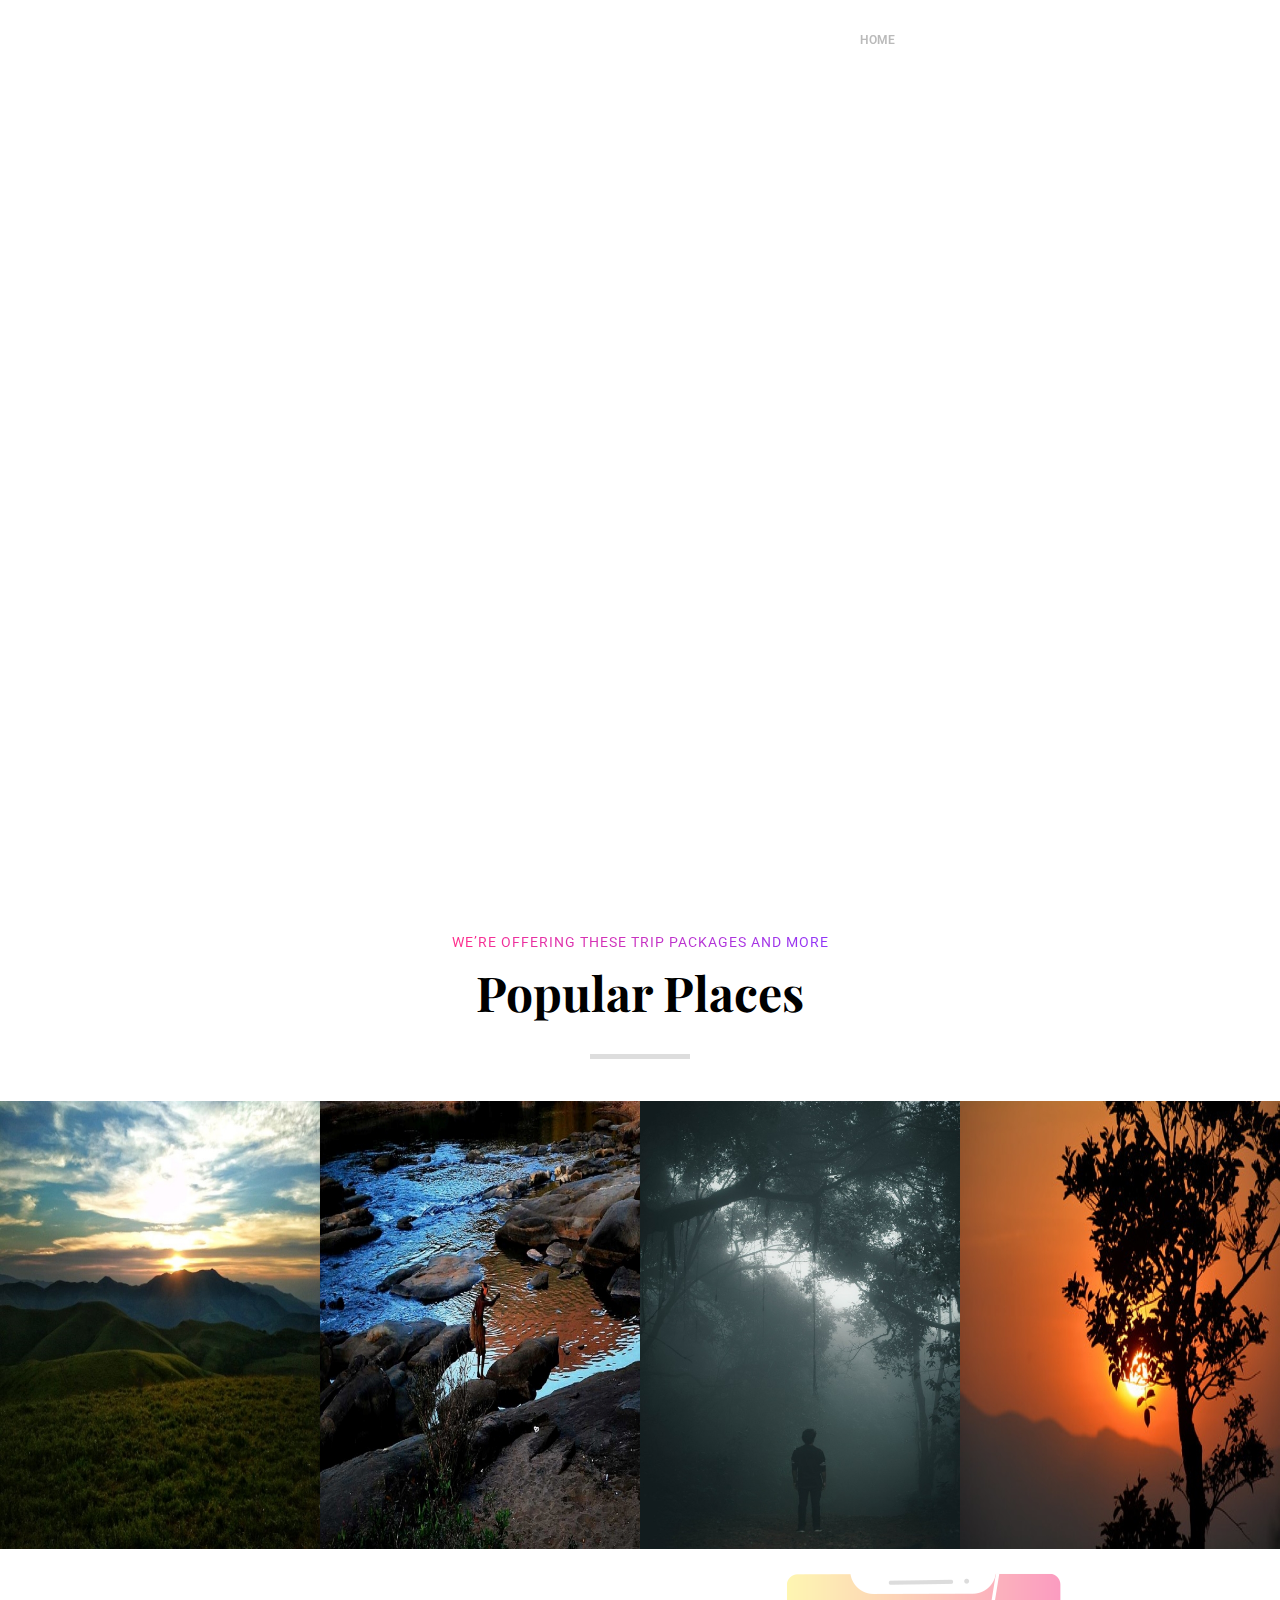
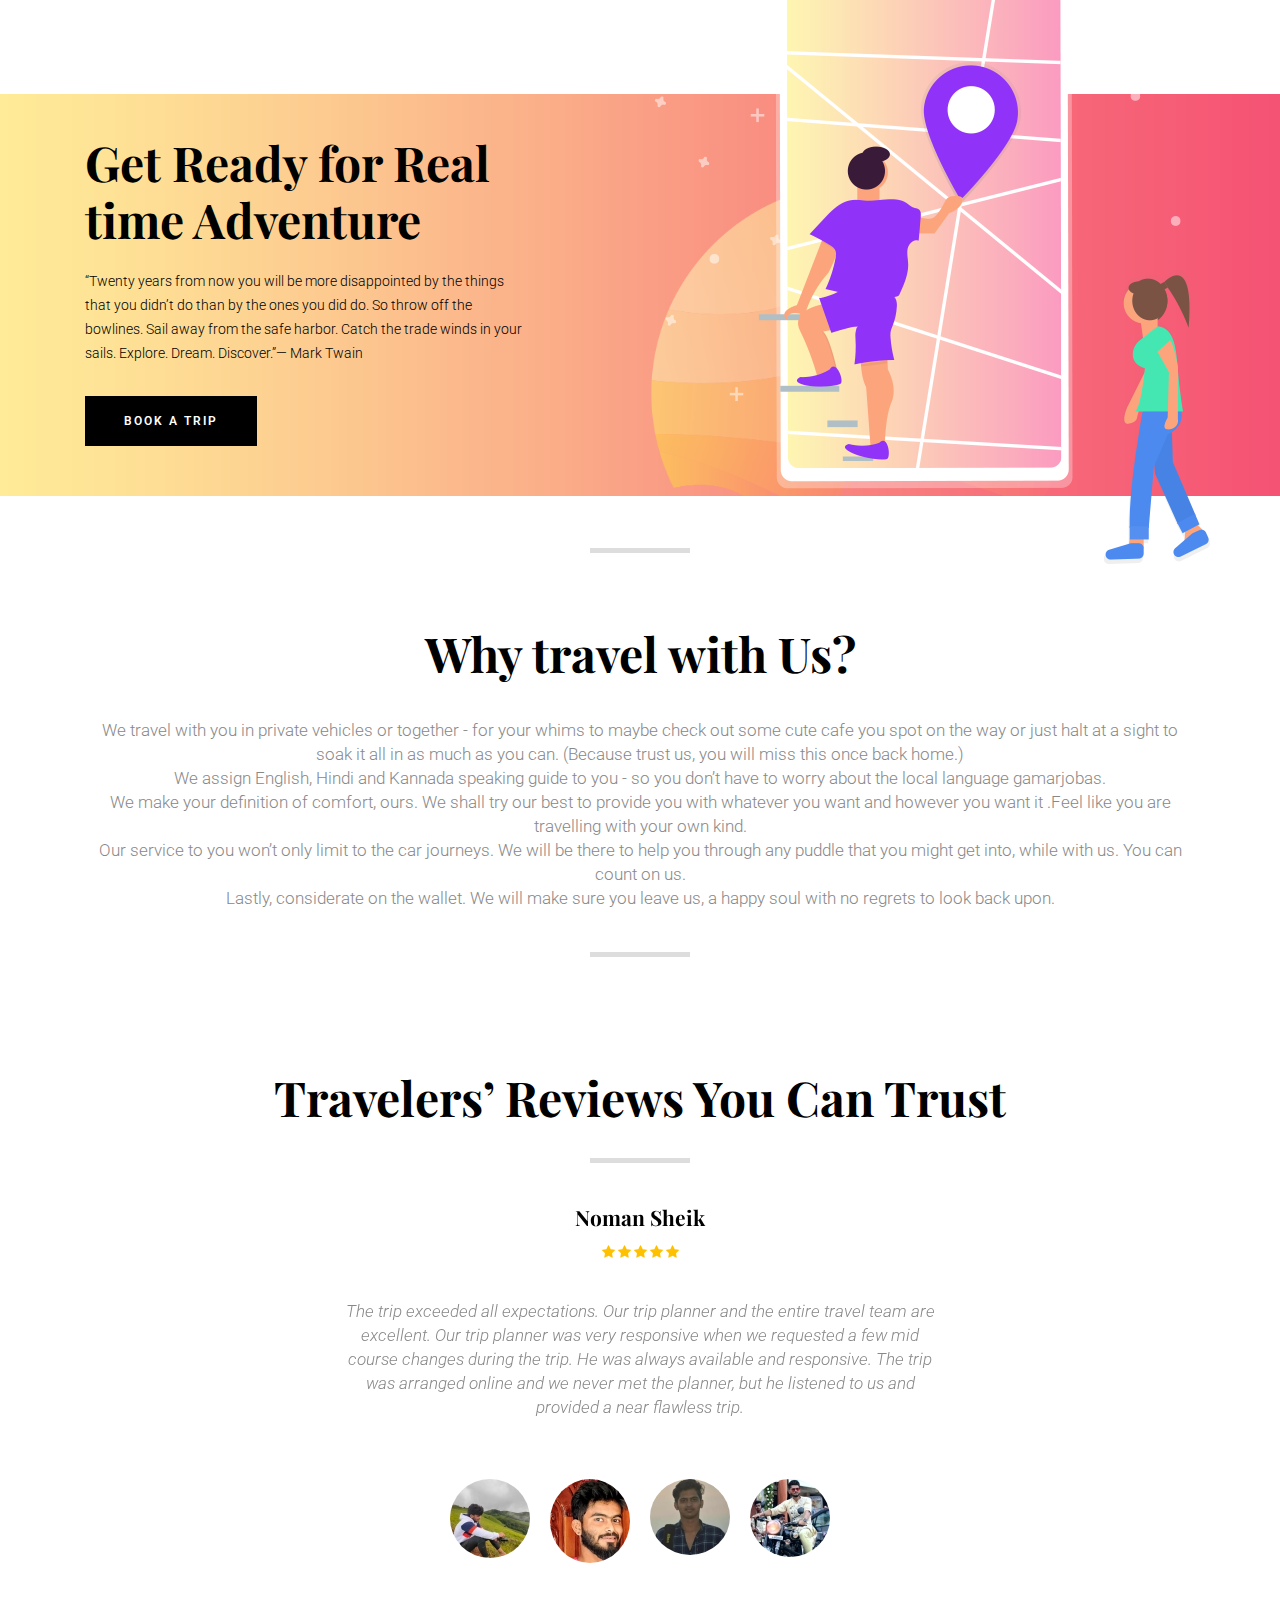
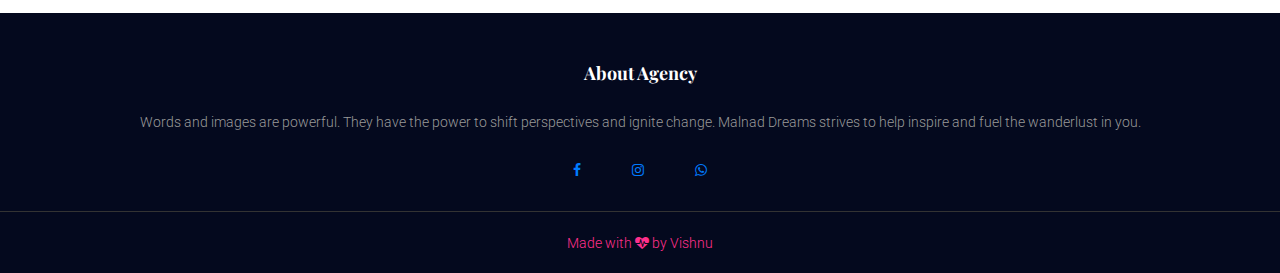
==== commit fe3712ca: "domain update" ====
--- a/index.html
+++ b/index.html
@@ -1,8 +1,22 @@
-<!-- Developed by (github.com/akhil-c-k) akhilmzh1@gmail.com ; (github.com/Viz38) vishnub341@gmail.com -->
+<!-- Developed by github.com/Viz38) vishnub341@gmail.com -->
 <!DOCTYPE html>
 <html lang="en">
 
 <head>
+    <!-- Clarity tracking code for https://malnaddreams.com/ -->
+    <script>
+        (function(c, l, a, r, i, t, y) {
+            c[a] = c[a] || function() {
+                (c[a].q = c[a].q || []).push(arguments)
+            };
+            t = l.createElement(r);
+            t.async = 1;
+            t.src = "https://www.clarity.ms/tag/" + i;
+            y = l.getElementsByTagName(r)[0];
+            y.parentNode.insertBefore(t, y);
+        })(window, document, "clarity", "script", "4qegafl48d");
+    </script>
+
     <!-- Required meta tags -->
     <meta charset="utf-8" />
     <meta name="viewport" content="width=device-width, initial-scale=1, shrink-to-fit=no" />
@@ -17,6 +31,7 @@
     <link rel="stylesheet" href="vendors/nice-select/css/nice-select.css" />
     <!-- main css -->
     <link rel="stylesheet" href="css/style.css" />
+    <meta name="keywords" content="malnad, traveling, Trecking, Homestay, Lodge, River rafting, Falls visiting, Hills station, Camping, Fire camping, Room booking, travel guide, chikmagalur, Manglore">
     <meta name="description" content="Traveling is an investment, and we make sure you get the best value for your money. Our trips allow you to stretch your travel dollar so that you can experience a wide variety of cultural, educational and recreational activities without any surprise charges.">
 </head>
 
@@ -363,7 +378,7 @@
                         </br>
                         <a href="https://www.facebook.com/𝙈𝙖𝙡𝙣𝙖𝙙-𝘿𝙧𝙚𝙖𝙢𝙨-100994671899851/"><i class="fa fa-facebook"></i></a>&nbsp;&nbsp;&nbsp;&nbsp;&nbsp;&nbsp;&nbsp;&nbsp;&nbsp;&nbsp;&nbsp;&nbsp;&nbsp;&nbsp;&nbsp;&nbsp;
                         <a href="https://www.instagram.com/malnad_dreams/"><i class="fa fa-instagram"></i></a>&nbsp;&nbsp;&nbsp;&nbsp;&nbsp;&nbsp;&nbsp;&nbsp;&nbsp;&nbsp;&nbsp;&nbsp;&nbsp;&nbsp;&nbsp;&nbsp;
-                        <a href="https://api.whatsapp.com/send?phone=917353498627"><i class="fa fa-whatsapp"></i></a>
+                        <a href="https://api.whatsapp.com/send?phone=917892171069"><i class="fa fa-whatsapp"></i></a>
                     </center>
                 </div>
                 </br>
@@ -375,7 +390,7 @@
             <div class="container">
                 <div class="col-lg-6 col-md-12"></div>
                 <center>
-                    <p>Made with <i class="fa fa-heartbeat"></i> by <a href="https://www.instagram.com/wish_new8/" target="_blank">Vishnu</a></p>
+                    <a href="http://wish-new.me/" target="_blank"><p>Made with <i class="fa fa-heartbeat"></i> by Vishnu</a></p></a>
                 </center>
             </div>
         </div>
